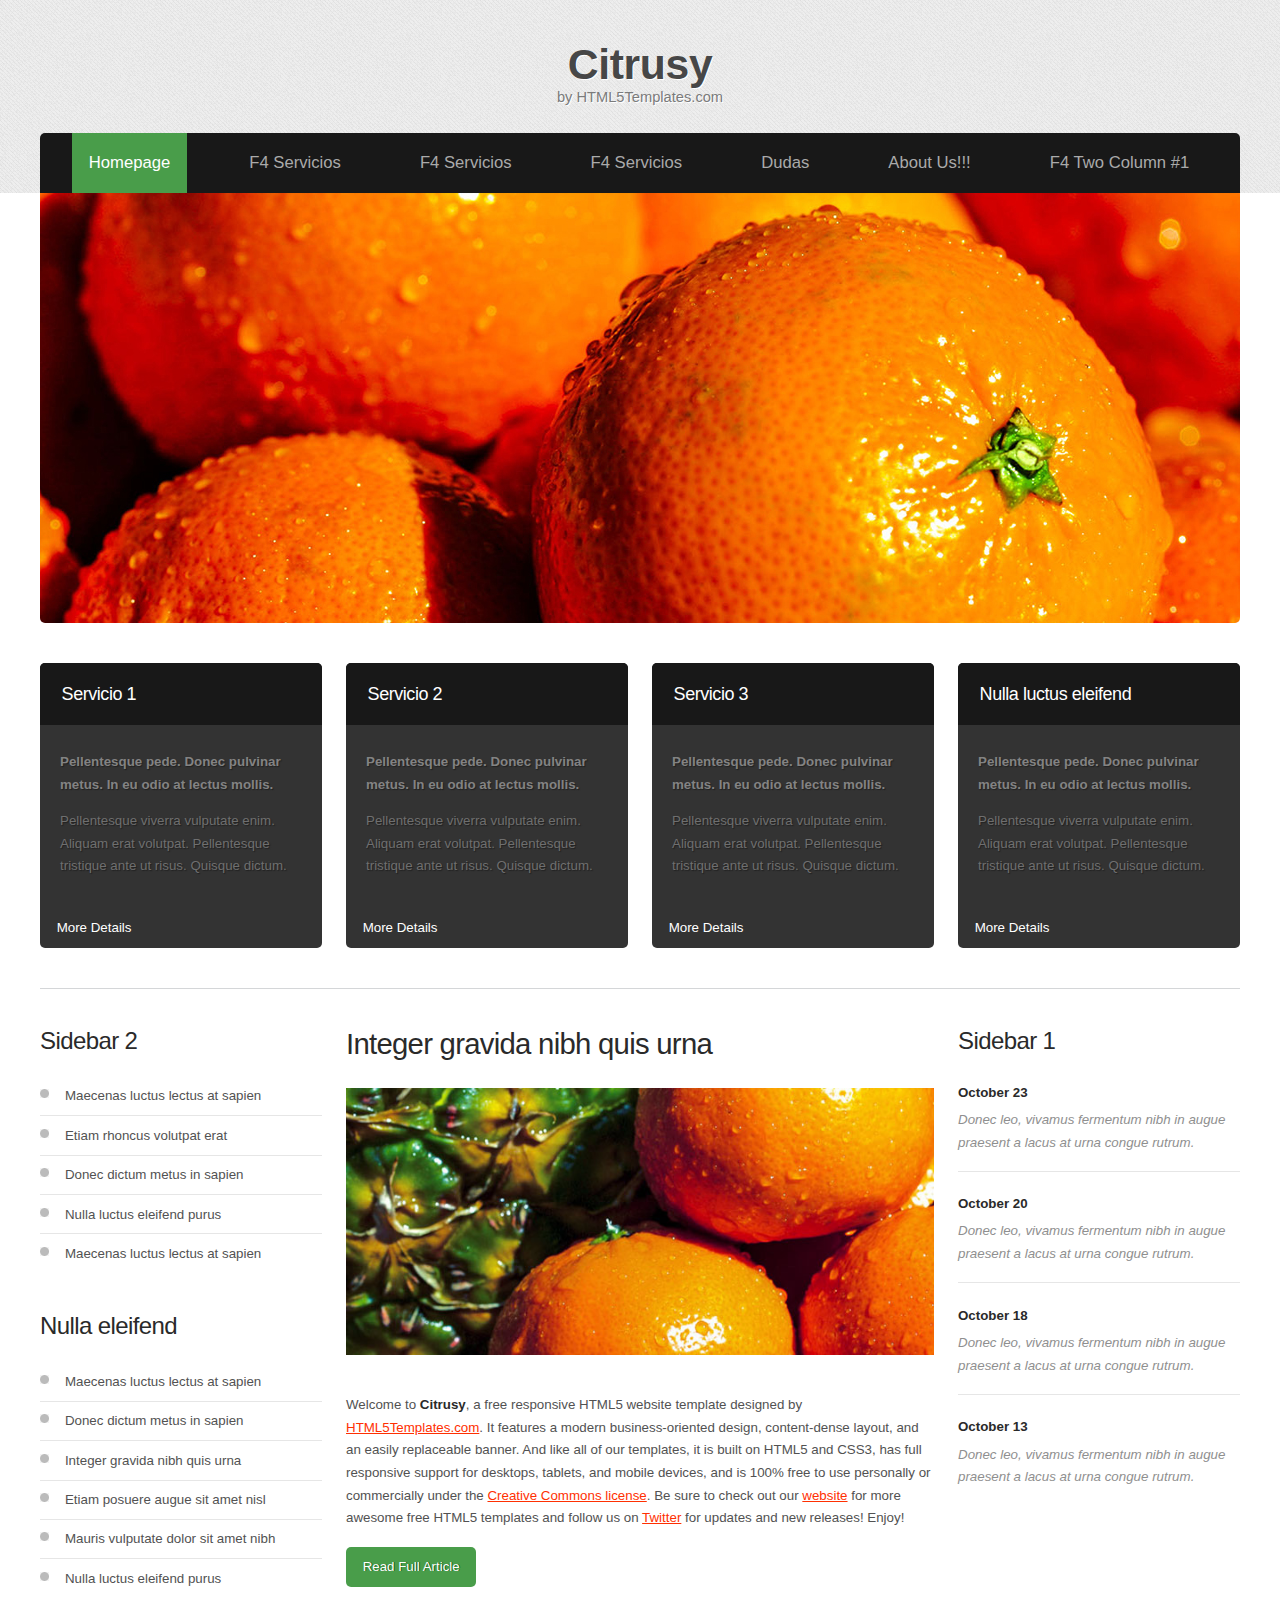
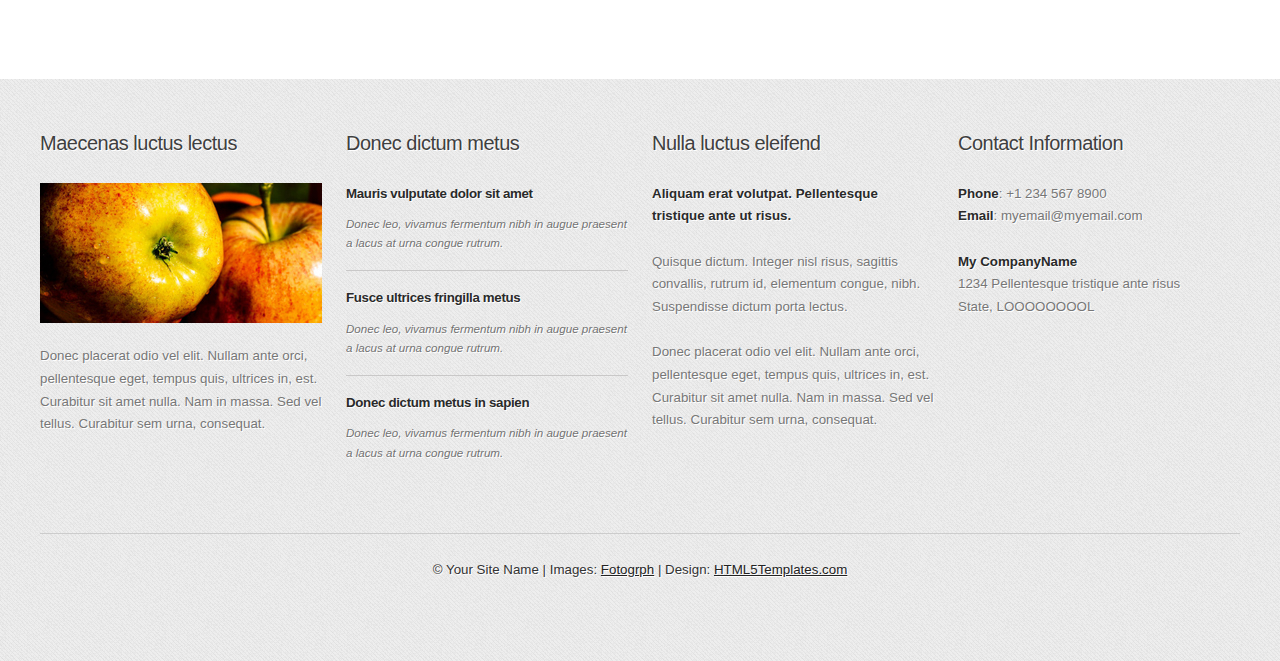
==== index.html @ 4614c0cf "isss" ====
<!DOCTYPE HTML>

<!--
	Citrusy: A responsive HTML5 website template by HTML5Templates.com
	Released for free under the Creative Commons Attribution 3.0 license (html5templates.com/license)
	Visit http://html5templates.com for more great templates or follow us on Twitter @HTML5T
-->

<html>
<head>
<title>Citrusy by HTML5Templates.com</title>
<meta http-equiv="content-type" content="text/html; charset=utf-8" />
<meta name="description" content="" />
<meta name="keywords" content="" />
<noscript>
<link rel="stylesheet" href="css/5grid/core.css" />
<link rel="stylesheet" href="css/5grid/core-desktop.css" />
<link rel="stylesheet" href="css/5grid/core-1200px.css" />
<link rel="stylesheet" href="css/5grid/core-noscript.css" />
<link rel="stylesheet" href="css/style.css" />
<link rel="stylesheet" href="css/style-desktop.css" />
</noscript>
<script src="css/5grid/jquery.js"></script>
<script src="css/5grid/init.js?use=mobile,desktop,1000px&amp;mobileUI=1&amp;mobileUI.theme=none"></script>
<!--[if IE 9]><link rel="stylesheet" href="css/style-ie9.css" /><![endif]-->
</head><body class="homepage">
<div id="header-wrapper">
	<header id="header">
		<div class="5grid-layout">
			<div class="row">
				<div class="12u" id="logo"> <!-- Logo -->
					<h1><a href="#" class="mobileUI-site-name">Citrusy</a></h1>
					<p>by  HTML5Templates.com</p>
				</div>
			</div>
		</div>
		<div class="5grid-layout">
			<div class="row">
				<div class="12u" id="menu">
					<nav class="mobileUI-site-nav">
						<ul>
							<li class="current_page_item"><a href="index.html">Homepage</a></li>
							<li><a href="servicios.html">F4 Servicios</a></li>
							<li><a href="quienessomos.html">F4 Servicios</a></li>
							<li><a href="qxxxxxxxxxxxxxxuienessomos.html">F4 Servicios</a></li>
							<li><a href="dudas.html">Dudas</a></li>
							<li><a href="aboutus.html">About Us!!!</a></li>
							<li><a href="twocolumn1.html">F4 Two Column #1</a></li>
							<li><a href="contacto.html">F4 Two Column #1</a></li>
							<li><a href="twocolumn2.html">F4 Two Column #2</a></li>
							<li><a href="onecolumn.html">F4 One Column</a></li>
						</ul>
					</nav>
				</div>
			</div>
		</div>
	</header>
</div>
<div id="wrapper">
	<div class="5grid-layout">
		<div class="row">
			<div id="banner" class="12u">
				<div class="container"><a href="#"><img src="images/pics01.jpg" alt=""></a></div>
			</div>
		</div>
	</div>
	<div id="marketing">
		<div class="5grid-layout">
			<div class="row divider">
				<div class="3u">
					<section>
						<div class="mbox-style">
							<h2 class="title">Servicio 1</h2>
							<div class="content">
								<p class="subtitle">Pellentesque pede. Donec pulvinar metus. In eu odio at lectus  mollis. </p>
								<p>Pellentesque viverra vulputate enim. Aliquam erat volutpat. Pellentesque tristique ante ut risus. Quisque dictum.</p>
							</div>
							<p class="button-style2"><a href="#">More Details</a></p>
						</div>
					</section>
				</div>
				<div class="3u">
					<section>
						<div class="mbox-style">
							<h2 class="title">Servicio 2</h2>
							<div class="content">
								<p class="subtitle">Pellentesque pede. Donec pulvinar metus. In eu odio at lectus  mollis. </p>
								<p>Pellentesque viverra vulputate enim. Aliquam erat volutpat. Pellentesque tristique ante ut risus. Quisque dictum.</p>
							</div>
							<p class="button-style2"><a href="#">More Details</a></p>
						</div>
					</section>
				</div>
				<div class="3u">
					<section>
						<div class="mbox-style">
							<h2 class="title">Servicio 3</h2>
							<div class="content">
								<p class="subtitle">Pellentesque pede. Donec pulvinar metus. In eu odio at lectus  mollis. </p>
								<p>Pellentesque viverra vulputate enim. Aliquam erat volutpat. Pellentesque tristique ante ut risus. Quisque dictum.</p>
							</div>
							<p class="button-style2"><a href="#">More Details</a></p>
						</div>
					</section>
				</div>
				<div class="3u">
					<section>
						<div class="mbox-style">
							<h2 class="title">Nulla luctus eleifend</h2>
							<div class="content">
								<p class="subtitle">Pellentesque pede. Donec pulvinar metus. In eu odio at lectus  mollis. </p>
								<p>Pellentesque viverra vulputate enim. Aliquam erat volutpat. Pellentesque tristique ante ut risus. Quisque dictum.</p>
							</div>
							<p class="button-style2"><a href="#">More Details</a></p>
						</div>
					</section>
				</div>
			</div>
		</div>
	</div>
	<div id="page">
		<div class="5grid-layout">
			<div class="row">
				<div class="3u">
					<div id="sidebar2">
						<section>
							<div class="sbox1">
								<h2>Sidebar 2</h2>
								<ul class="style1">
									<li class="first"><a href="#">Maecenas luctus lectus at sapien</a></li>
									<li><a href="#">Etiam rhoncus volutpat erat</a></li>
									<li><a href="#">Donec dictum metus in sapien</a></li>
									<li><a href="#">Nulla luctus eleifend purus</a></li>
									<li><a href="#">Maecenas luctus lectus at sapien</a></li>
								</ul>
							</div>
						</section>
						<section>
							<div class="sbox2">
								<h2>Nulla  eleifend</h2>
								<ul class="style1">
									<li class="first"><a href="#">Maecenas luctus lectus at sapien</a></li>
									<li><a href="#">Donec dictum metus in sapien</a></li>
									<li><a href="#">Integer gravida nibh quis urna</a></li>
									<li><a href="#">Etiam posuere augue sit amet nisl</a></li>
									<li><a href="#">Mauris vulputate dolor sit amet nibh</a></li>
									<li><a href="#">Nulla luctus eleifend purus</a></li>
								</ul>
							</div>
						</section>
					</div>
				</div>
				<div class="6u">
					<div class="mobileUI-main-content" id="content">
						<section>
							<div class="post">
								<h2>Integer gravida nibh quis urna</h2>
								<p><a href="#"><img src="images/pics03.jpg" alt=""></a><br>
									Welcome to <strong>Citrusy</strong>, a free responsive HTML5 website template designed by <a href="http://html5templates.com/">HTML5Templates.com</a>. It features a modern business-oriented design, content-dense layout, and an easily replaceable banner.  And like all of our templates, it is built on HTML5 and CSS3, has full responsive support for desktops, tablets, and mobile devices, and is 100% free to use personally or commercially under the <a href="http://html5templates.com/license/">Creative Commons license</a>. Be sure to check out our <a href="http://html5templates.com/">website</a> for more awesome free HTML5 templates and follow us on <a href="http://twitter.com/HTML5T">Twitter</a> for updates and new releases! Enjoy!</p>
								<p class="button-style3"><a href="#">Read Full Article</a></p>
							</div>
						</section>
					</div>
				</div>
				<div class="3u" id="sidebar1">
					<section>
						<h2>Sidebar 1</h2>
						<ul class="style2">
							<li class="first">
								<p class="date"><a href="#">October <b>23</b></a></p>
								<p><a href="#">Donec leo, vivamus fermentum nibh in augue praesent a lacus at urna congue rutrum. </a></p>
							</li>
							<li>
								<p class="date"><a href="#">October <b>20</b></a></p>
								<p><a href="#">Donec leo, vivamus fermentum nibh in augue praesent a lacus at urna congue rutrum.</a></p>
							</li>
							<li>
								<p class="date"><a href="#">October <b>18</b></a></p>
								<p><a href="#">Donec leo, vivamus fermentum nibh in augue praesent a lacus at urna congue rutrum.</a></p>
							</li>
							<li>
								<p class="date"><a href="#">October <b>13</b></a></p>
								<p><a href="#">Donec leo, vivamus fermentum nibh in augue praesent a lacus at urna congue rutrum.</a></p>
							</li>
						</ul>
					</section>
				</div>
			</div>
		</div>
	</div>
</div>
<div id="footer-wrapper">
	<div class="5grid-layout">
		<div class="row" id="footer-content">
			<div class="3u" id="box1">
				<section>
					<h2>Maecenas luctus lectus</h2>
					<p><a href="#"><img src="images/pics02.jpg" alt=""></a></p>
					<p>&nbsp;</p>
					<p>Donec placerat odio vel elit. Nullam ante orci, pellentesque eget, tempus quis, ultrices in, est. Curabitur sit amet nulla. Nam in massa. Sed vel tellus. Curabitur sem urna, consequat.</p>
				</section>
			</div>
			<div class="3u" id="box2">
				<section>
					<h2>Donec dictum metus</h2>
					<ul class="style6">
						<li class="first">
							<h3>Mauris vulputate dolor sit amet</h3>
							<p><a href="#">Donec leo, vivamus fermentum nibh in augue praesent a lacus at urna congue rutrum.</a></p>
						</li>
						<li>
							<h3>Fusce ultrices fringilla metus</h3>
							<p><a href="#">Donec leo, vivamus fermentum nibh in augue praesent a lacus at urna congue rutrum.</a></p>
						</li>
						<li>
							<h3>Donec dictum metus in sapien</h3>
							<p><a href="#">Donec leo, vivamus fermentum nibh in augue praesent a lacus at urna congue rutrum.</a></p>
						</li>
					</ul>
				</section>
			</div>
			<div class="3u" id="box4">
				<section>
					<h2>Nulla luctus eleifend</h2>
					<p><strong>Aliquam erat volutpat. Pellentesque tristique ante ut risus. </strong></p>
					<p>&nbsp;</p>
					<p>Quisque dictum. Integer nisl risus, sagittis convallis, rutrum id, elementum congue, nibh. Suspendisse dictum porta lectus. </p>
					<p>&nbsp;</p>
					<p>Donec placerat odio vel elit. Nullam ante orci, pellentesque eget, tempus quis, ultrices in, est. Curabitur sit amet nulla. Nam in massa. Sed vel tellus. Curabitur sem urna, consequat.</p>
				</section>
			</div>
			<div class="3u" id="box3">
				<section>
					<h2>Contact Information</h2>
					<p><strong>Phone</strong>: +1 234 567 8900</p>
					<p><strong>Email</strong>: myemail@myemail.com</p>
					<p>&nbsp;</p>
					<p><strong>My CompanyName</strong></p>
					<p>1234 Pellentesque tristique ante risus </p>
					<p>State, LOOOOOOOOL</p>
				</section>
			</div>
		</div>
	</div>
</div>
<div>
	<div class="5grid-layout" id="copyright">
		<div class="row">
			<div class="12u">
				<p>&copy; Your Site Name | Images: <a href="http://fotogrph.com/">Fotogrph</a> | Design: <a href="http://html5templates.com/">HTML5Templates.com</a></p>
			</div>
		</div>
	</div>
</div>
</body>
</html>
---- css/5grid/core.css ----
/*****************************************************************/
/* 5grid 0.3.2 by n33.co | MIT+GPLv2 license licensed            */
/* core.css: Core stylesheet                                     */
/*****************************************************************/

/**************************************************/
/* Resets (by meyerweb.com/eric/tools/css/reset/) */
/**************************************************/

	html, body, div, span, applet, object, iframe, h1, h2, h3, h4, h5, h6, p, blockquote, pre, a, abbr, acronym, address, big, cite, code, del, dfn, em, img, ins, kbd, q, s, samp, small, strike, strong, sub, sup, tt, var, b, u, i, center, dl, dt, dd, ol, ul, li, fieldset, form, label, legend, table, caption, tbody, tfoot, thead, tr, th, td, article, aside, canvas, details, embed, figure, figcaption, footer, header, hgroup, menu, nav, output, ruby, section, summary, time, mark, audio, video {
		margin: 0;
		padding: 0;
		border: 0;
		font-size: 100%;
		font: inherit;
		vertical-align: baseline;
	}

	article, aside, details, figcaption, figure, footer, header, hgroup, menu, nav, section {
		display: block;
	}

	body {
		line-height: 1;
	}

	ol, ul {
		list-style: none;
	}

	blockquote, q {
		quotes: none;
	}

	blockquote:before, blockquote:after, q:before, q:after {
		content: '';
		content: none;
	}

	table {
		border-collapse: collapse;
		border-spacing: 0;
	}

/*********************/
/* Grid              */
/*********************/

	.\35 grid .\31 2u { width: 100%; } .\35 grid .\31 1u { width: 91.5%; } .\35 grid .\31 0u { width: 83%; } .\35 grid .\39 u { width: 74.5%; } .\35 grid .\38 u { width: 66%; } .\35 grid .\37 u { width: 57.5%; } .\35 grid .\36 u { width: 49%; } .\35 grid .\35 u { width: 40.5%; } .\35 grid .\34 u { width: 32%; } .\35 grid .\33 u { width: 23.5%; } .\35 grid .\32 u { width: 15%; } .\35 grid .\31 u { width: 6.5%; }
	
	.\35 grid .\31 u, .\35 grid .\32 u, .\35 grid .\33 u, .\35 grid .\34 u, .\35 grid .\35 u, .\35 grid .\36 u, .\35 grid .\37 u, .\35 grid .\38 u, .\35 grid .\39 u, .\35 grid .\31 0u, .\35 grid .\31 1u, .\35 grid .\31 2u {
		margin: 1% 0 1% 2%;
		float: left;
	}

	.\35 grid:after {
		content: '';
		display: block;
		clear: both;
		height: 0;
	}

	.\35 grid-flush .\31 2u { width: 100% !important; } .\35 grid-flush .\31 1u { width: 91.6666666667% !important; } .\35 grid-flush .\31 0u { width: 83.3333333333% !important; } .\35 grid-flush .\39 u { width: 75% !important; } .\35 grid-flush .\38 u { width: 66.6666666667% !important; } .\35 grid-flush .\37 u { width: 58.3333333333% !important; } .\35 grid-flush .\36 u { width: 50% !important; } .\35 grid-flush .\35 u { width: 41.6666666667% !important; } .\35 grid-flush .\34 u { width: 33.3333333333% !important; } .\35 grid-flush .\33 u { width: 25% !important; } .\35 grid-flush .\32 u { width: 16.6666666667% !important; } .\35 grid-flush .\31 u { width: 8.3333333333% !important; }

	.\35 grid-flush .\31 u, .\35 grid-flush .\32 u, .\35 grid-flush .\33 u, .\35 grid-flush .\34 u, .\35 grid-flush .\35 u, .\35 grid-flush .\36 u, .\35 grid-flush .\37 u, .\35 grid-flush .\38 u, .\35 grid-flush .\39 u, .\35 grid-flush .\31 0u, .\35 grid-flush .\31 1u, .\35 grid-flush .\31 2u {
		margin: 0 !important;
	}

	.do-5grid .do-12u { width: 100%; } .do-5grid .do-11u { width: 91.5%; } .do-5grid .do-10u { width: 83%; } .do-5grid .do-9u { width: 74.5%; } .do-5grid .do-8u { width: 66%; } .do-5grid .do-7u { width: 57.5%; } .do-5grid .do-6u { width: 49%; } .do-5grid .do-5u { width: 40.5%; } .do-5grid .do-4u { width: 32%; } .do-5grid .do-3u { width: 23.5%; } .do-5grid .do-2u { width: 15%; } .do-5grid .do-1u { width: 6.5%; }
	
	.do-5grid .do-1u, .do-5grid .do-2u, .do-5grid .do-3u, .do-5grid .do-4u, .do-5grid .do-5u, .do-5grid .do-6u, .do-5grid .do-7u, .do-5grid .do-8u, .do-5grid .do-9u, .do-5grid .do-10u, .do-5grid .do-11u, .do-5grid .do-12u {
		margin: 1% 0 1% 2%;
		float: left;
	}

	.do-5grid:after {
		content: '';
		display: block;
		clear: both;
		height: 0;
	}

	.do-5grid-flush .do-12u { width: 100%; } .do-5grid-flush .do-11u { width: 91.6666666667%; } .do-5grid-flush .do-10u { width: 83.3333333333%; } .do-5grid-flush .do-9u { width: 75%; } .do-5grid-flush .do-8u { width: 66.6666666667%; } .do-5grid-flush .do-7u { width: 58.3333333333%; } .do-5grid-flush .do-6u { width: 50%; } .do-5grid-flush .do-5u { width: 41.6666666667%; } .do-5grid-flush .do-4u { width: 33.3333333333%; } .do-5grid-flush .do-3u { width: 25%; } .do-5grid-flush .do-2u { width: 16.6666666667%; } .do-5grid-flush .do-1u { width: 8.3333333333%; }

	.do-5grid-flush .do-1u, .do-5grid-flush .do-2u, .do-5grid-flush .do-3u, .do-5grid-flush .do-4u, .do-5grid-flush .do-5u, .do-5grid-flush .do-6u, .do-5grid-flush .do-7u, .do-5grid-flush .do-8u, .do-5grid-flush .do-9u, .do-5grid-flush .do-10u, .do-5grid-flush .do-11u, .do-5grid-flush .do-12u {
		margin: 0 !important;
	}

/*********************/
/* Mobile            */
/*********************/

	#mobileUI-site-titlebar {
		text-align: center;
	}
	
	#mobileUI-site-nav-opener {
		top: 0;
		left: 0;
	}
	
	#mobileUI-site-nav {
	}

		#mobileUI-site-nav nav {
		}
	
		#mobileUI-site-nav a {
			display: block;
		}
	
		#mobileUI-site-nav a .indent-1 { display: inline-block; width: 1em; }
		#mobileUI-site-nav a .indent-2 { display: inline-block; width: 2em; }
		#mobileUI-site-nav a .indent-3 { display: inline-block; width: 3em; }
		#mobileUI-site-nav a .indent-4 { display: inline-block; width: 4em; }
		#mobileUI-site-nav a .indent-5 { display: inline-block; width: 5em; }
		#mobileUI-site-nav a .indent-6 { display: inline-block; width: 6em; }
		#mobileUI-site-nav a .indent-7 { display: inline-block; width: 7em; }
		#mobileUI-site-nav a .indent-8 { display: inline-block; width: 8em; }
		#mobileUI-site-nav a .indent-9 { display: inline-block; width: 9em; }
		#mobileUI-site-nav a .indent-10 { display: inline-block; width: 10em; }
---- css/5grid/core-desktop.css ----
/*****************************************************************/
/* 5grid 0.3.2 by n33.co | MIT+GPLv2 license licensed            */
/* core-desktop.css: Core (desktop) stylesheet                   */
/*****************************************************************/

.\35 grid .row:after { content: ''; display: block; clear: both; height: 0; } 
.\35 grid .row > :first-child { margin-left: 0; } 
.\35 grid .row:first-child > * { margin-top: 0; } 
.\35 grid .row:last-child > * { margin-bottom: 0; }
.\35 grid .offset-1u:first-child { margin-left: 8.5% !important; } 
.\35 grid .offset-2u:first-child { margin-left: 17% !important; } 
.\35 grid .offset-3u:first-child { margin-left: 25.5% !important; } 
.\35 grid .offset-4u:first-child { margin-left: 34% !important; } 
.\35 grid .offset-5u:first-child { margin-left: 42.5% !important; } 
.\35 grid .offset-6u:first-child { margin-left: 51% !important; } 
.\35 grid .offset-7u:first-child { margin-left: 59.5% !important; } 
.\35 grid .offset-8u:first-child { margin-left: 68% !important; } 
.\35 grid .offset-9u:first-child { margin-left: 76.5% !important; } 
.\35 grid .offset-10u:first-child { margin-left: 85% !important; } 
.\35 grid .offset-11u:first-child { margin-left: 93.5% !important; } 
.\35 grid .offset-1u { margin-left: 10.5% !important; } 
.\35 grid .offset-2u { margin-left: 19% !important; } 
.\35 grid .offset-3u { margin-left: 27.5% !important; } 
.\35 grid .offset-4u { margin-left: 36% !important; } 
.\35 grid .offset-5u { margin-left: 44.5% !important; } 
.\35 grid .offset-6u { margin-left: 53% !important; } 
.\35 grid .offset-7u { margin-left: 61.5% !important; } 
.\35 grid .offset-8u { margin-left: 70% !important; } 
.\35 grid .offset-9u { margin-left: 78.5% !important; } 
.\35 grid .offset-10u { margin-left: 87% !important; } 
.\35 grid .offset-11u { margin-left: 95.5% !important; }
---- css/5grid/core-1200px.css ----
/*****************************************************************/
/* 5grid 0.3.2 by n33.co | MIT+GPLv2 license licensed            */
/* core-1200px.css: 1200px                                       */
/*****************************************************************/

/*********************/
/* 1200px            */
/*********************/

	.\35 grid-layout {
		width: 1200px;
		margin: 0 auto;
	}
---- css/5grid/core-noscript.css ----
/*****************************************************************/
/* 5grid 0.3.2 by n33.co | MIT+GPLv2 license licensed            */
/* noscript-1000px.css: Kludgey noscript stylesheet              */
/*****************************************************************/

/*********************/
/* Base Grid         */
/*********************/

	.\35 grid-layout .\31 2u { width: 100%; } 
	.\35 grid-layout .\31 1u { width: 91.5%; } 
	.\35 grid-layout .\31 0u { width: 83%; } 
	.\35 grid-layout .\39 u { width: 74.5%; } 
	.\35 grid-layout .\38 u { width: 66%; }
	.\35 grid-layout .\37 u { width: 57.5%; } 
	.\35 grid-layout .\36 u { width: 49%; } 
	.\35 grid-layout .\35 u { width: 40.5%; } 
	.\35 grid-layout .\34 u { width: 32%; } 
	.\35 grid-layout .\33 u { width: 23.5%; } 
	.\35 grid-layout .\32 u { width: 15%; } 
	.\35 grid-layout .\31 u { width: 6.5%; }

	.\35 grid-layout .\31 u, .\35 grid-layout .\32 u, .\35 grid-layout .\33 u, .\35 grid-layout .\34 u, .\35 grid-layout .\35 u, .\35 grid-layout .\36 u, .\35 grid-layout .\37 u, .\35 grid-layout .\38 u, .\35 grid-layout .\39 u, .\35 grid-layout .\31 0u, .\35 grid-layout .\31 1u, .\35 grid-layout .\31 2u {
		margin: 1% 0 1% 2%;
		float: left;
	}

	.\35 grid-layout:after {
		content: '';
		display: block;
		clear: both;
		height: 0;
	}

/*********************/
/* Desktop           */
/*********************/

	.\35 grid-layout .row:after { content: ''; display: block; clear: both; height: 0; } 
	.\35 grid-layout .row > :first-child { margin-left: 0; } 
	.\35 grid-layout .row:first-child > * { margin-top: 0; } 
	.\35 grid-layout .row:last-child > * { margin-bottom: 0; }
	.\35 grid-layout .offset-1u:first-child { margin-left: 8.5% !important; } 
	.\35 grid-layout .offset-2u:first-child { margin-left: 17% !important; } 
	.\35 grid-layout .offset-3u:first-child { margin-left: 25.5% !important; } 
	.\35 grid-layout .offset-4u:first-child { margin-left: 34% !important; } 
	.\35 grid-layout .offset-5u:first-child { margin-left: 42.5% !important; } 
	.\35 grid-layout .offset-6u:first-child { margin-left: 51% !important; } 
	.\35 grid-layout .offset-7u:first-child { margin-left: 59.5% !important; } 
	.\35 grid-layout .offset-8u:first-child { margin-left: 68% !important; } 
	.\35 grid-layout .offset-9u:first-child { margin-left: 76.5% !important; } 
	.\35 grid-layout .offset-10u:first-child { margin-left: 85% !important; } 
	.\35 grid-layout .offset-11u:first-child { margin-left: 93.5% !important; } 
	.\35 grid-layout .offset-1u { margin-left: 10.5% !important; } 
	.\35 grid-layout .offset-2u { margin-left: 19% !important; } 
	.\35 grid-layout .offset-3u { margin-left: 27.5% !important; } 
	.\35 grid-layout .offset-4u { margin-left: 36% !important; } 
	.\35 grid-layout .offset-5u { margin-left: 44.5% !important; } 
	.\35 grid-layout .offset-6u { margin-left: 53% !important; } 
	.\35 grid-layout .offset-7u { margin-left: 61.5% !important; } 
	.\35 grid-layout .offset-8u { margin-left: 70% !important; } 
	.\35 grid-layout .offset-9u { margin-left: 78.5% !important; } 
	.\35 grid-layout .offset-10u { margin-left: 87% !important; } 
	.\35 grid-layout .offset-11u { margin-left: 95.5% !important; }
---- css/style.css ----
@import url(http://fonts.googleapis.com/css?family=Abel|Satisfy);
@import url(http://fonts.googleapis.com/css?family=Oswald:400,300);




/*********************************************************************************/
/* Global                                                                        */
/*********************************************************************************/

html, body {
	height: 100%;
}


body {
	margin: 0em;
	padding: 0em;
	background: #E0E0E0 url(images/img01.png) repeat;
	font-family: Arial, Helvetica, sans-serif;
	font-size: 10pt;
	color: #525252;
}

h1, h2, h3 {
	margin: 0em;
	padding: 0em;
	font-family: Arial, Helvetica, sans-serif;
	letter-spacing: -0.025em;
}

p {
	line-height: 170%;
}

a {
	color: #FF3002;
}

strong {
	font-weight: 700;
	color: #2A2A2A;
}

/* Wrapper */

#wrapper {
	overflow: hidden;
	padding-bottom: 3em;
	background: #FFFFFF;
}

/* Copyright */

#copyright {
	overflow: hidden;
	padding: 1.875em 0em 6em 0;
	border-top: 1px solid #CCCCCC;
	text-shadow: 1px 1px 0px #FFFFFF;
	text-align: center;
}

#copyright p {
	font-size: 1em;
	color: #333333;
}

#copyright a {
	color: #232323;
}

#copyright a:hover {
	text-decoration: none;
}


/* Button Style */

.button-style a {
	display: block;
	width: 11.250em;
	height: 3.125em;
	margin-top: 1.875em;
	background: url(images/img01.png) repeat;
	line-height: 3.125em;
	text-align: center;
	text-decoration: none;
	text-transform: none;
	font-size: 1.125em;
	font-weight: 200;
	color: #FFFFFF;
}

/* Button Style 2 */

.button-style2 a {
	display: inline-block;
	height: 3em;
	margin-top: 1.25em;
	padding: 0em 1.25em;
	border-radius: 0px 5px 0px 5px;
	line-height: 3em;
	text-decoration: none;
	font-size: 1em;
	color: #FFFFFF;
}

/* Button Style 3 */

.button-style3 a {
	display: inline-block;
	height: 3em;
	margin-top: 1.25em;
	padding: 0em 1.25em;
	background: #499D4A;
	border-radius: 5px;
	line-height: 3em;
	text-shadow: 1px 0px 0px #185E18;
	text-decoration: none;
	font-size: 1em;
	color: #FFFFFF;
}


/** LIST STYLE 1 */

ul.style1 {
	margin: 0em;
	list-style: none;
}

ul.style1 li {
	padding: 0.94em 0em;
	border-top: 1px solid #E6E6E6;
}

ul.style1 a {
	display: block;
	padding: 0em 0em 0em 1.87em;
	background: url(images/img10.png) no-repeat left top;
	text-decoration: none;
	color: #525252;
}

ul.style1 a:hover {
	text-decoration: underline;
}

ul.style1 .first {
	border-top: 0;
}

/** LIST STYLE 2 */

ul.style2 {
	margin: 0em;
	padding: 0em;
	list-style: none;
	font-style: italic;
}

ul.style2 li {
	padding: 1.25em 0em 1.25em 0em;
	border-top: 1px solid #E6E6E6;
}

ul.style2 a {
	text-decoration: none;
	color: #8F8F8F;
}

ul.style2 a:hover {
	text-decoration: underline;
}

ul.style2 .date {
	display: inline-block;
	margin: 0em 0em 0em 0em;
	padding: 0.35em 0em;
	border-radius: 5px;
	line-height: none;
	font-weight: bold;
	font-style: normal;
	color: #2A2A2A;
}

ul.style2 .date a {
	color: #2A2A2A;
}

ul.style2 .first {
	padding-top: 0;
	border-top: 0;
}

/** LIST STYLE 3 */

ul.style3 {
	margin: 0em;
	padding: 0em;
	list-style: none;
}

ul.style3 li {
	padding: 1.25em 0em 1.56em 0em;
}

ul.style3 a {
	display: block;
	text-decoration: none;
	color: #C18062;
}

ul.style3 a:hover {
	text-decoration: underline;
}

ul.style3 .date {
}

ul.style3 .date b {
}

ul.style3 .date a {
	color: #FFFFFF;
}

ul.style3 .date a:hover {
	text-decoration: none;
}

ul.style3 .first {
	padding-top: 0em;
	background: none;
}

/** LIST STYLE 4 */

ul.style4 {
	margin: 0em;
	padding: 0em;
	list-style: none;
}

ul.style4 li {
	padding: 0.94em 0em 0.94em 0em;
	border-top: 1px solid #742F0E;
}

ul.style4 a {
	display: block;
	padding: 0em 0em 0em 1.87em;
	background: url(images/img10.png) no-repeat left top;
	text-decoration: none;
	color: #C18062;
}

ul.style4 a:hover {
	text-decoration: underline;
}

ul.style4 li {
	border-top: 0;
}

/** LIST STYLE 5 */

ul.style5 {
	overflow: hidden;
	margin: 0em 0em 1em 0em;
	padding: 0em;
	list-style: none;
}

ul.style5 li {
	float: left;
	padding: 0.25em 0.25em;
	line-height: 0;
}

ul.style5 a {
}



/** LIST STYLE 6 */

ul.style6 {
	margin: 0em;
	padding: 0em;
	list-style: none;
}


ul.style6 h3 {
	margin: 0em;
	padding: 0em 0em 0.63em 0em;
	font-weight: bold;
	font-size: 1em;
	color: #2A2A2A;
}

ul.style6 p {
	font-style: italic;
	font-size: 0.87em;
}

ul.style6 li {
	padding: 1.25em 0em 1.25em 0em;
	border-top: 1px solid #C9C8C8;
	line-height: 170%;
}

ul.style6 a {
	display: block;
	padding: 0em;
	text-decoration: none;
	color: #737373;
}

ul.style6 a:hover {
	text-decoration: underline;
}

ul.style6 .first {
	padding-top: 0em;
	border-top: 0;
}


/**
 * Estilos para quienes somos
 **/
---- css/style-desktop.css ----
/*
	Untitled: A responsive HTML5 website template by HTML5Templates.com
	Released for free under the Creative Commons Attribution 3.0 license (html5templates.com/license)
	Visit http://html5templates.com for more great templates or follow us on Twitter @HTML5T
*/

/*********************************************************************************/
/* Desktop (>= 480px)                                                            */
/*********************************************************************************/

/* Header */

#header-wrapper {
	min-height: 14.5em;
	background: url(images/img01.png) repeat;
}

.homepage #header-wrapper {
}

#header {
	overflow: hidden;
}

/* Logo */

#logo {
	overflow: hidden;
	height: 10em;
	text-shadow: 1px 1px 0px #FFFFFF;
	text-align: center;
}

#logo h1 a {
	display: block;
	padding: 1em 0em 0em 0em;
	text-decoration: none;
	text-transform: none;
	font-size: 3.2em;
	font-weight: bold;
	color: #474747;
	outline: 0;
}

#logo p {
	padding: 0em 0em 0em 0em;
	text-transform: none;
	font-size: 1.1em;
	color: #7B7B7B;
}

/* Menu */

#menu {
	overflow: hidden;
	height: 4.5em;
	background: #181818;
	border-radius: 5px 5px 0px 0px;
}

#menu ul {
	text-align: center;
}

#menu li {
	display: inline-block;
	padding: 0em 1.5em;
	line-height: 4.5em;
}

#menu a {
	display: block;
	float: left;
	margin-right: 0.12em;
	padding: 0em 1em; 
	text-decoration: none;
	text-transform: none;
	font-size: 1.25em;
	color: #AAAAAA;
	outline: 0;
}

#menu .current_page_item {
	color: #FFFFFF;
}

#menu .current_page_item a {
	background: #499D4A;
	color: #FFFFFF;
}

#menu a:hover {
}

/* Page Wrapper */

#page-wrapper {
	overflow: hidden;
}

#page {
	padding: 6em 0em 0em 0em;
}

.homepage #page {
	padding: 0em 0em 0em 0em;
}

/* Banner */

#banner {
	overflow: hidden;
	margin-bottom: 3em;
}

#banner .container {
}

#banner img {
	border-radius: 0px 0px 5px 5px;
}

#banner a img {
	display: block;
	width: 100%;
}

/* Content */

#content {
}

.twocolumn2 #content {
}

.onecolumn #content {
}

#content h2 {
	margin-bottom: 1em;
	text-transform: none;
	font-size: 2.2em;
	color: #2A2A2A;
}

#content .subtitle {
	padding: 0em 0em 1.25em 0em;
	text-transform: none;
	font-size: 1.31em;
	font-weight: 300;
	color: #FF3002;
}

#content img {
	padding: 0em 0em 1.25em 0em;
}

#content a img {
	display: block;
	width: 100%;
}

#content .post {
	padding: 0em 0em 2.5em 0em;
}

/* Sidebar1 */

#sidebar1 {
}

#sidebar1 h2 {
	padding: 0em 0em 1em 0em;
	text-transform: none;
	font-size: 1.8em;
	color: #2A2A2A;
}

/* Sidebar2 */

#sidebar2 {
}

.twocolumn2 #sidebar2 {
}

#sidebar2 h2 {
	padding: 0em 0em 1em 0em;
	text-transform: none;
	font-size: 1.8em;
	color: #2A2A2A;
}

#sidebar2 .sbox1 {
	margin-bottom: 3.12em;
}

#sidebar2 .sbox2 {
	margin-bottom: 3.12em;
}

#sidebar2 .sbox3 {
}

/** Footer Column Content */

#footer-wrapper {
}

#footer-content {
	overflow: hidden;
	padding: 4em 0em 4em 0em;
	text-shadow: 1px 1px 0px #FFFFFF;
	color: #777777;
}

#footer-content h2 {
	padding: 0em 0em 1.5em 0em;
	text-shadow: 1px 1px 0px #FFFFFF;
	text-transform: none;
	font-size: 1.5em;
	color: #3F3F3F;
}

#footer-content #box1 {
}

#footer-content #box2 {
	overflow: hidden;
}

#footer-content #box3 {
}

#footer-content a img {
	display: block;
	width: 100%;
}

/* Marketing */

#marketing {
	overflow: hidden;
	color: #6F6F6F;
}

#marketing .divider {
	margin-bottom: 3em;
	padding-bottom: 3em;
	border-bottom: 0.063em solid #D4D6D8;
}

#marketing .title {
	padding: 1.2em;
	background: #181818;
	border-radius: 5px 5px 0px 0px;
	text-transform: none;
	font-size: 1.35em;
	color: #FFFFFF;
}

#marketing .subtitle {
	padding-bottom: 1em;
	font-weight: bold;
	color: #838383;
}

#marketing .mbox-style {
	background: #333333;
	border-radius: 5px;
}

#marketing .mbox-style .content {
	padding: 2em 1.5em 1em 1.5em;
	text-shadow: 1px 1px 1px #212121;
}

/* Featured */
#featured-area {
	overflow: hidden;
	padding-bottom: 3em;
}

#featured-area .divider {
	margin-bottom: 3em;
	padding-bottom: 3em;
	border-bottom: 0.063em solid #D4D6D8;
}

#featured-area .box-style {
	overflow: hidden;
	padding: 2em;
}

#featured-area .box-style h3 {
	padding-bottom: 1em;
	font-size: 1.2em;
	color: #171717;
}

#featured-area .box-style img {
	float: left;
	margin-right: 1.56em;
}

#featured-area .box-style a img {
	display: block;
	width: 40%;
}
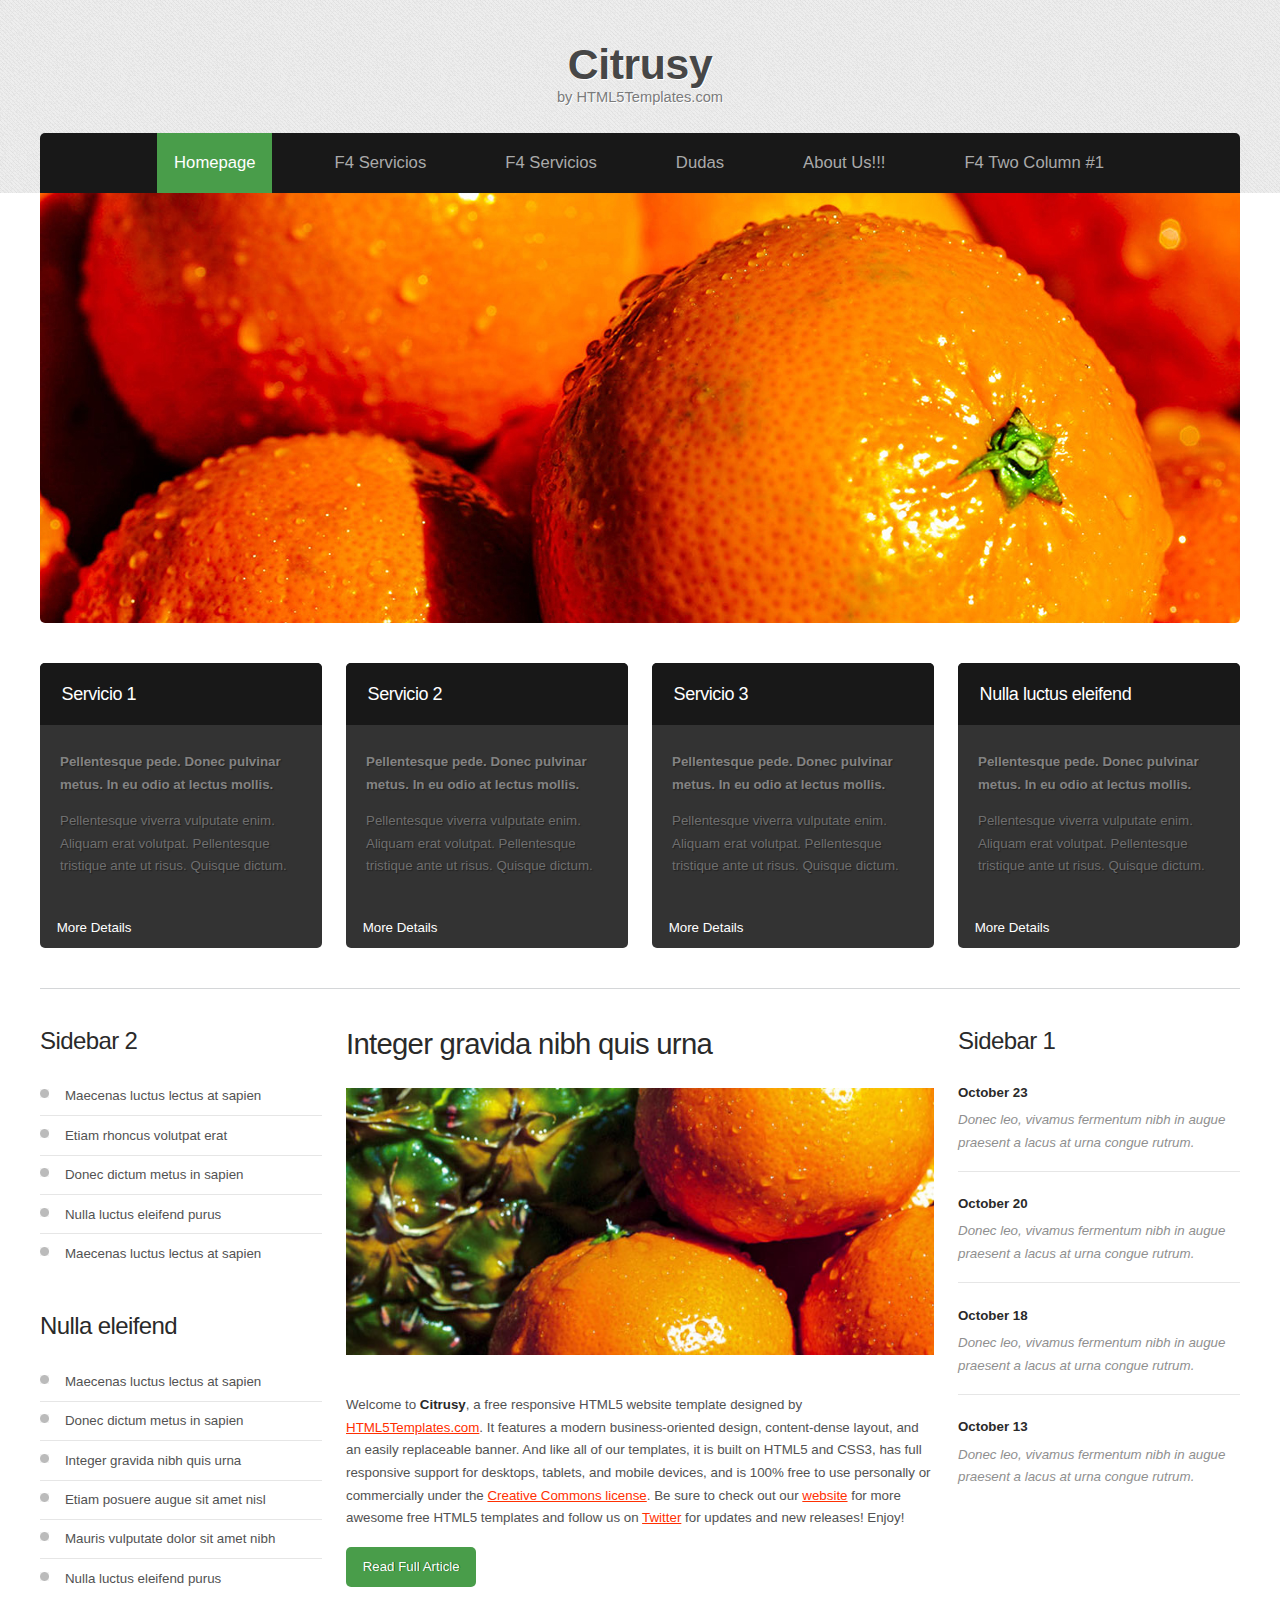
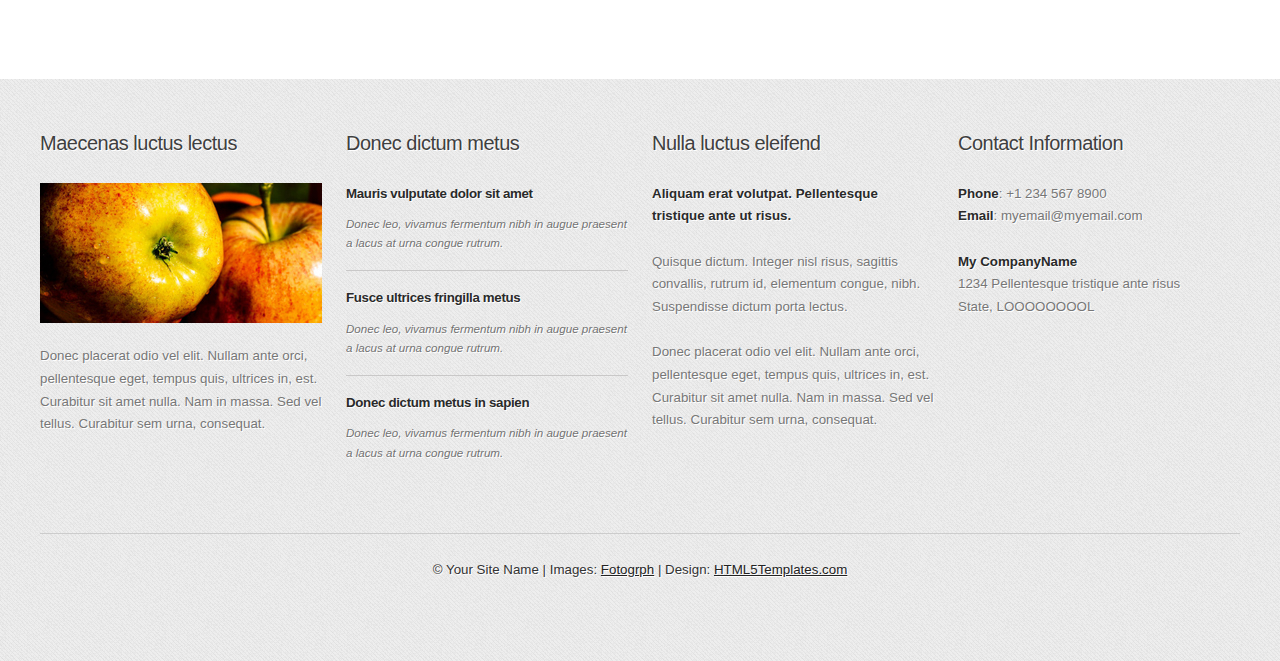
==== commit fcf12fd6: "Actualizando About Us" ====
--- a/index.html
+++ b/index.html
@@ -39,16 +39,15 @@
 				<div class="12u" id="menu">
 					<nav class="mobileUI-site-nav">
 						<ul>
-							<li class="current_page_item"><a href="index.html">Homepage</a></li>
-							<li><a href="servicios.html">F4 Servicios</a></li>
-							<li><a href="quienessomos.html">F4 Servicios</a></li>
-							<li><a href="qxxxxxxxxxxxxxxuienessomos.html">F4 Servicios</a></li>
-							<li><a href="dudas.html">Dudas</a></li>
-							<li><a href="aboutus.html">About Us!!!</a></li>
-							<li><a href="twocolumn1.html">F4 Two Column #1</a></li>
-							<li><a href="contacto.html">F4 Two Column #1</a></li>
-							<li><a href="twocolumn2.html">F4 Two Column #2</a></li>
-							<li><a href="onecolumn.html">F4 One Column</a></li>
+						<li class="current_page_item"><a href="index.html">Homepage</a></li>
+						<li><a href="servicios.html">F4 Servicios</a></li>
+						<li><a href="quienessomos.html">F4 Servicios</a></li>
+						<li><a href="dudas.html">Dudas</a></li>
+						<li><a href="aboutus.html">About Us!!!</a></li>
+						<li><a href="twocolumn1.html">F4 Two Column #1</a></li>
+						<li><a href="contacto.html">F4 Two Column #1</a></li>
+						<li><a href="twocolumn2.html">F4 Two Column #2</a></li>
+						<li><a href="onecolumn.html">F4 One Column</a></li>
 						</ul>
 					</nav>
 				</div>
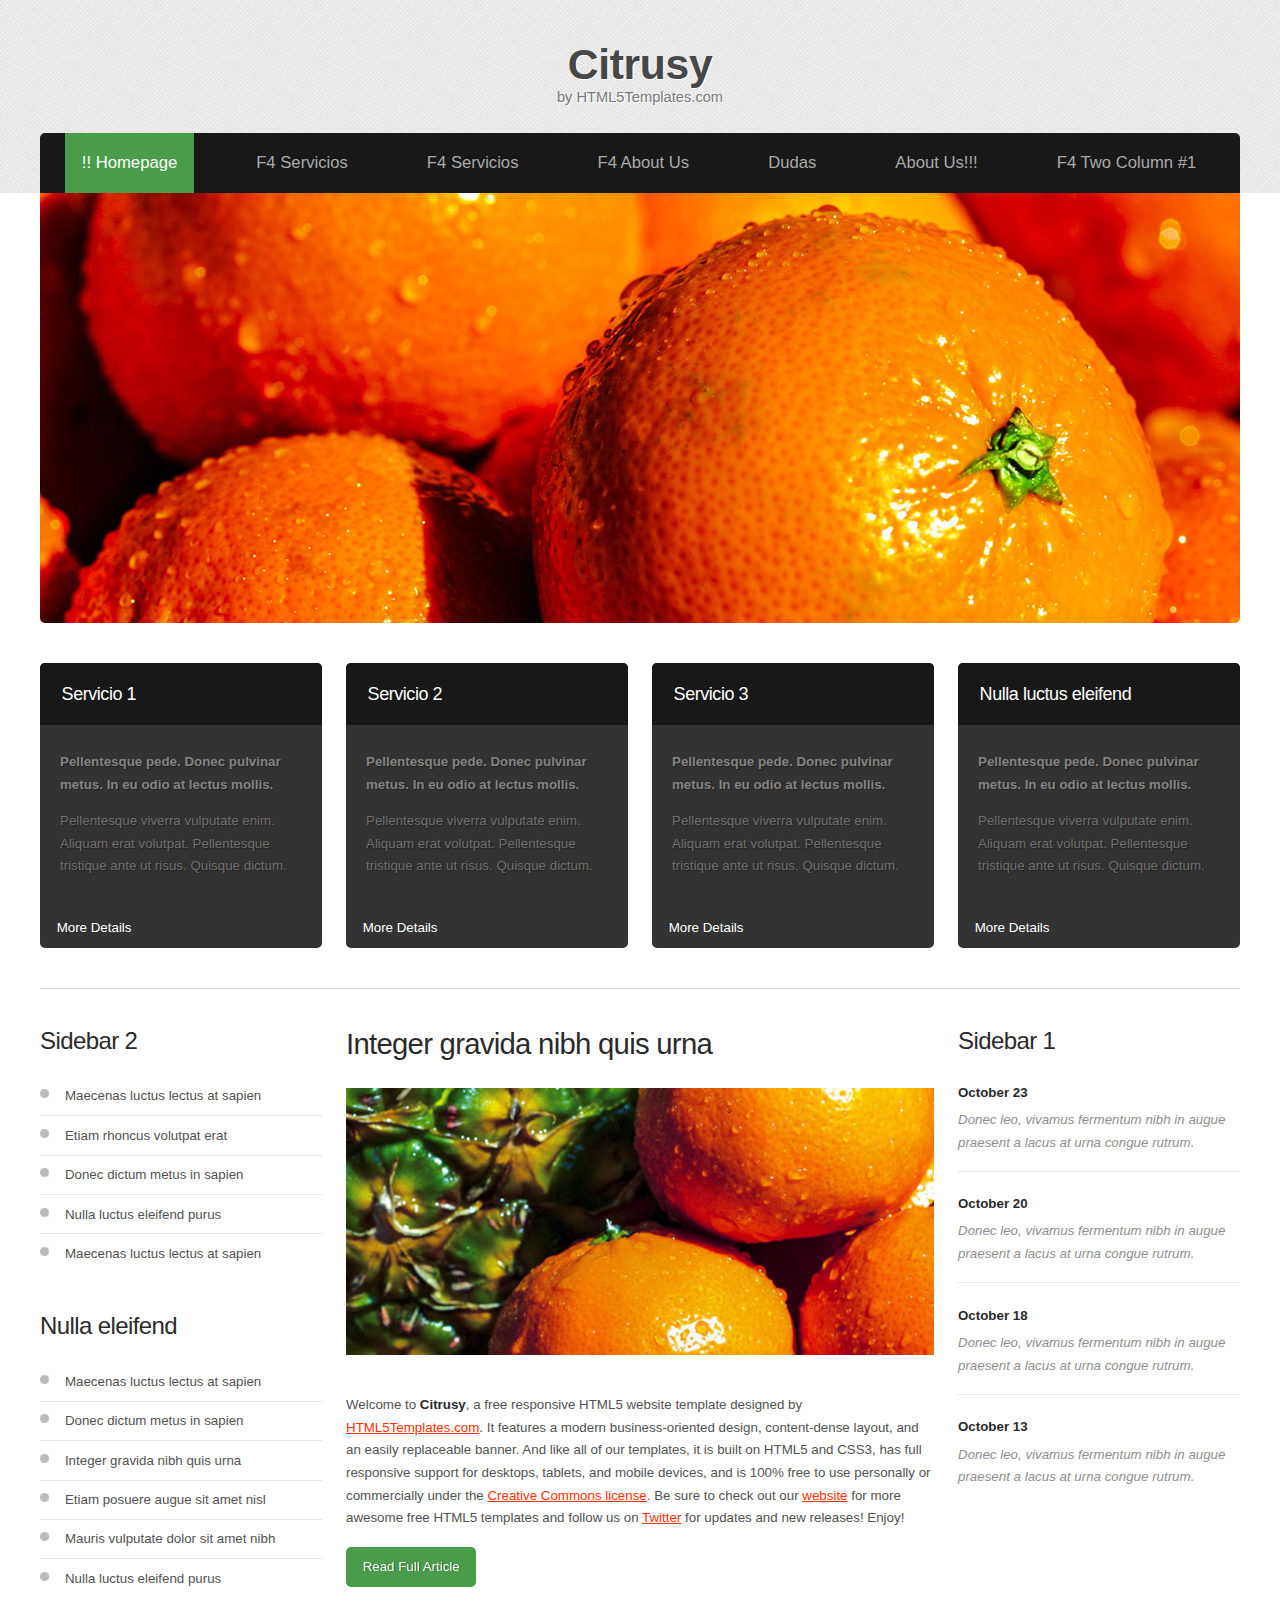
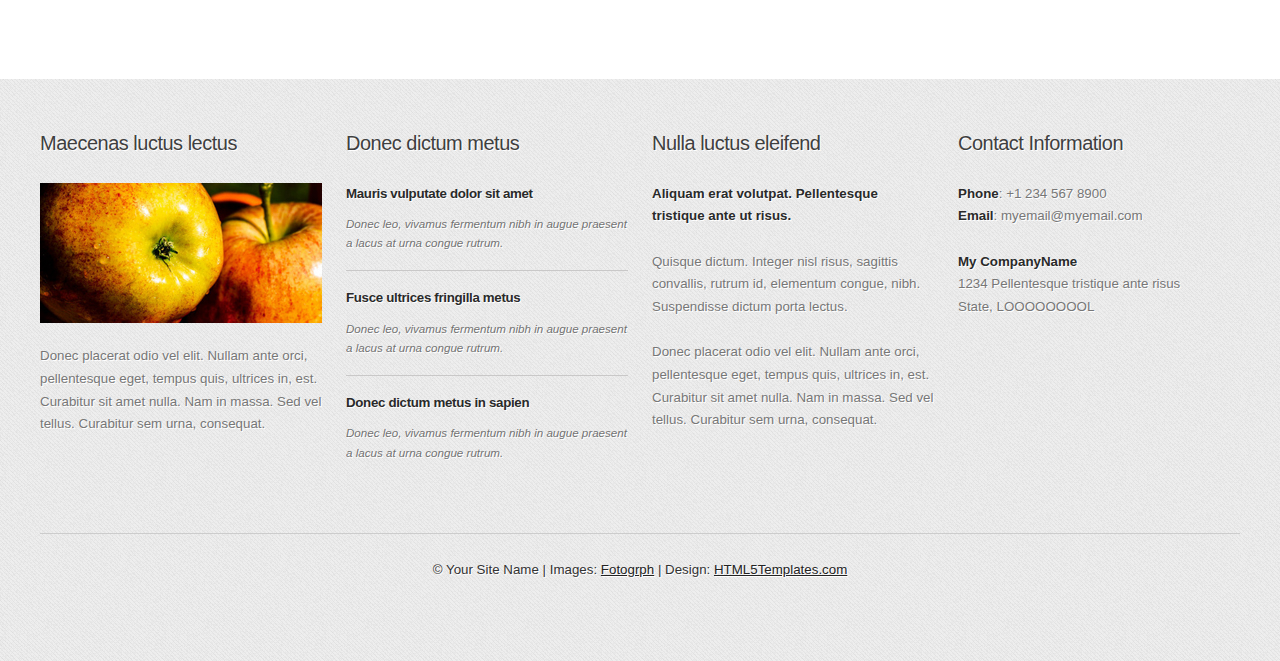
==== commit 993f0856: "Update Index - About Us" ====
--- a/index.html
+++ b/index.html
@@ -39,9 +39,10 @@
 				<div class="12u" id="menu">
 					<nav class="mobileUI-site-nav">
 						<ul>
-						<li class="current_page_item"><a href="index.html">Homepage</a></li>
+						<li class="current_page_item"><a href="index.html">!! Homepage</a></li>
 						<li><a href="servicios.html">F4 Servicios</a></li>
 						<li><a href="quienessomos.html">F4 Servicios</a></li>
+						<li><a href="aboutus.html">F4 About Us</a></li>
 						<li><a href="dudas.html">Dudas</a></li>
 						<li><a href="aboutus.html">About Us!!!</a></li>
 						<li><a href="twocolumn1.html">F4 Two Column #1</a></li>
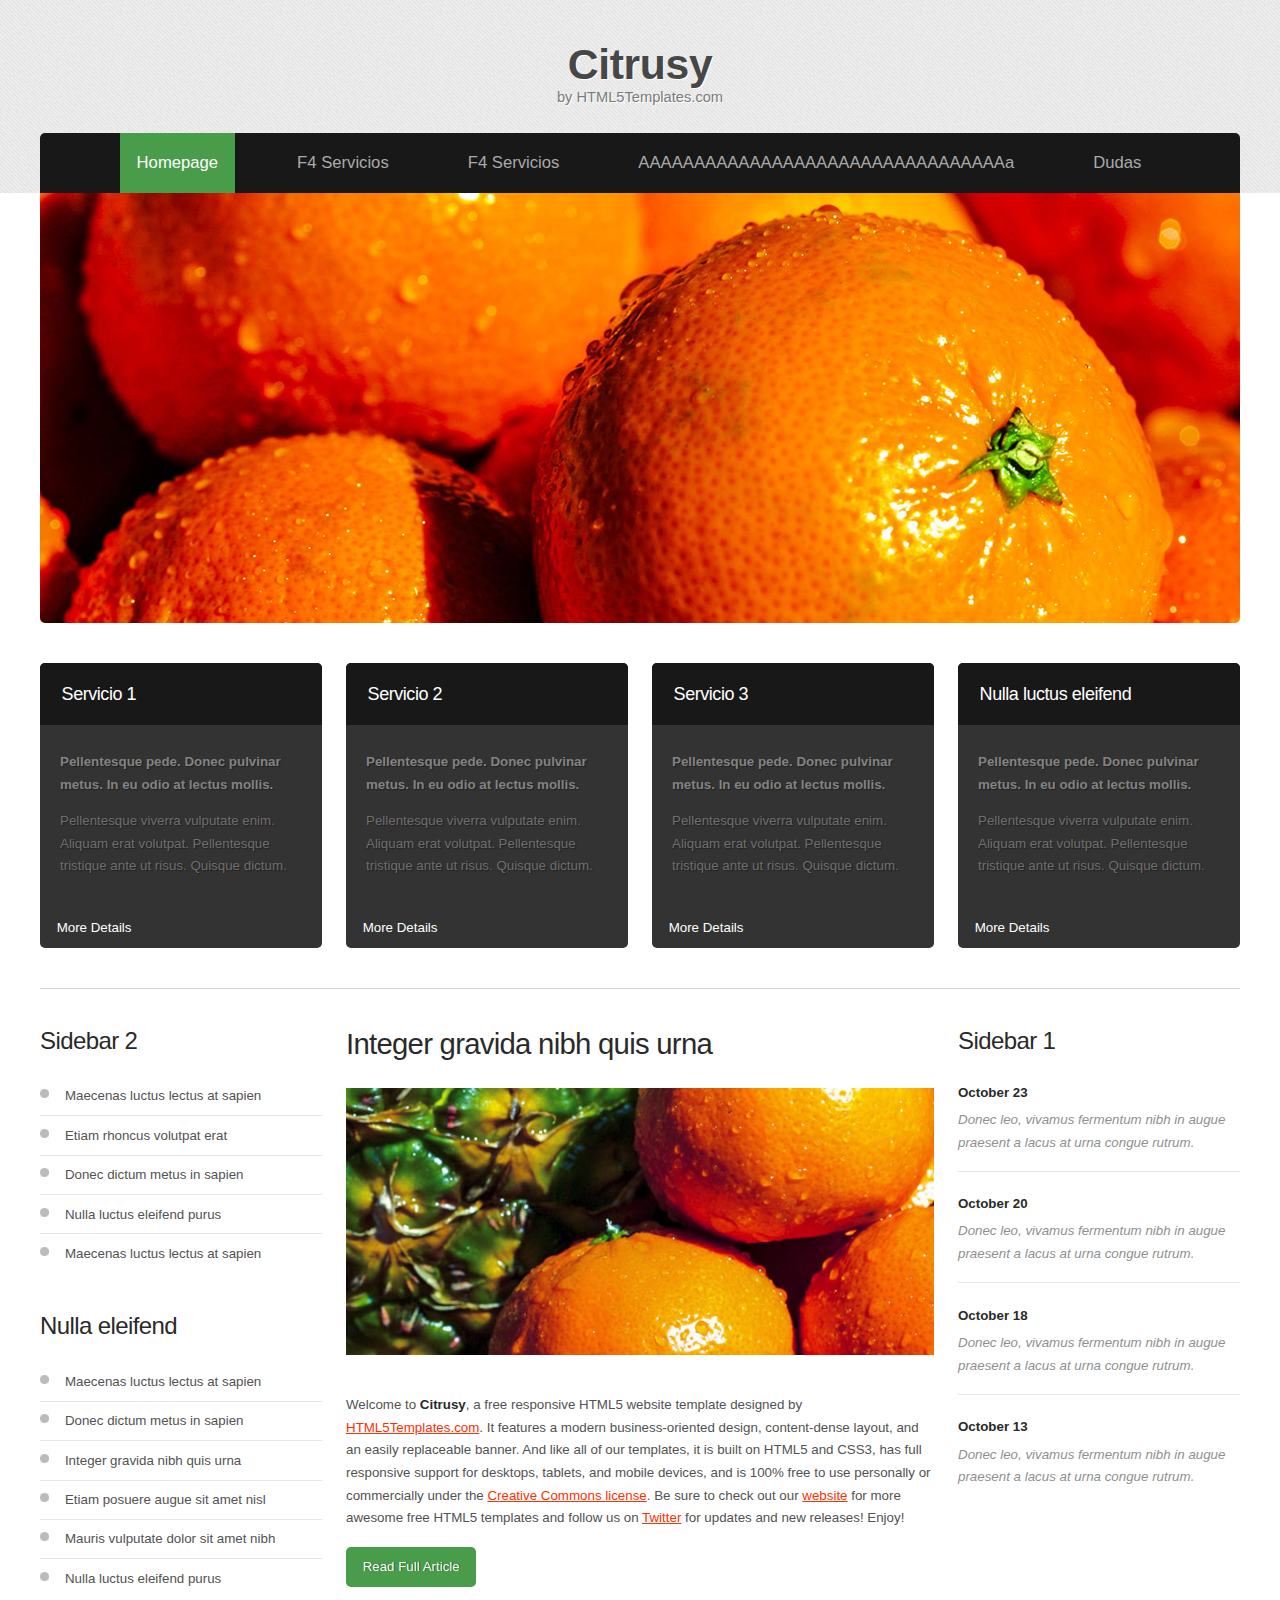
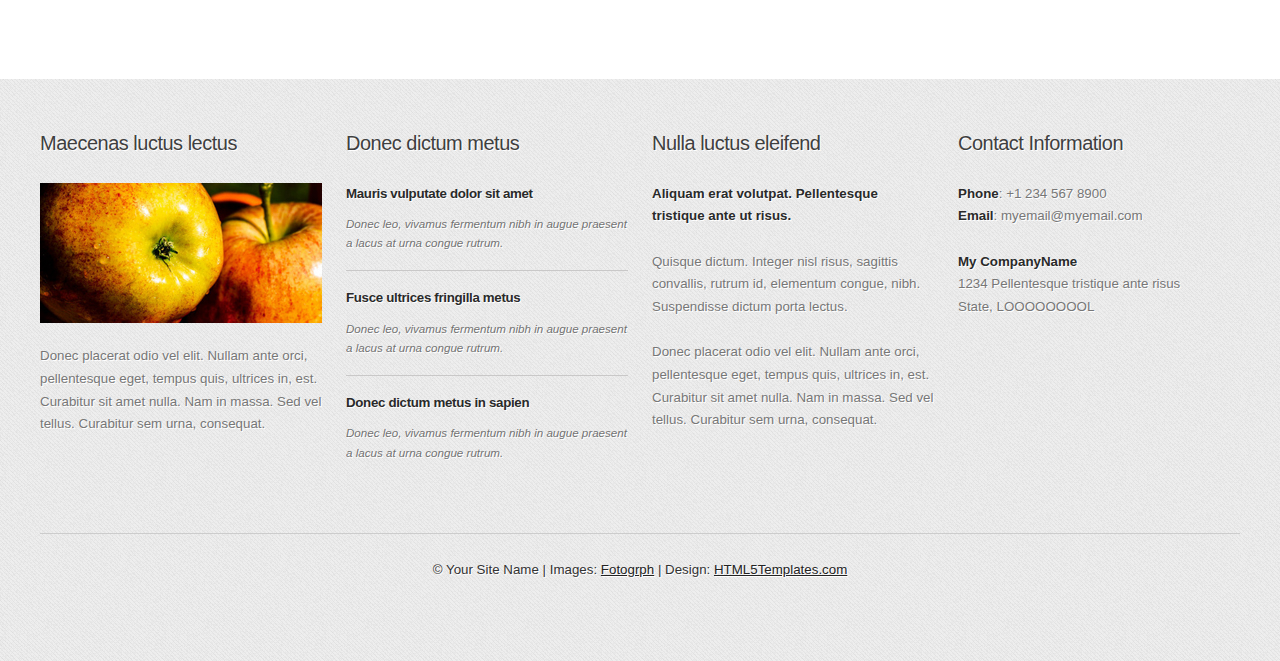
==== commit 43c4af66: "TOCANDO INDEX" ====
--- a/index.html
+++ b/index.html
@@ -39,16 +39,16 @@
 				<div class="12u" id="menu">
 					<nav class="mobileUI-site-nav">
 						<ul>
-						<li class="current_page_item"><a href="index.html">!! Homepage</a></li>
-						<li><a href="servicios.html">F4 Servicios</a></li>
-						<li><a href="quienessomos.html">F4 Servicios</a></li>
-						<li><a href="aboutus.html">F4 About Us</a></li>
-						<li><a href="dudas.html">Dudas</a></li>
-						<li><a href="aboutus.html">About Us!!!</a></li>
-						<li><a href="twocolumn1.html">F4 Two Column #1</a></li>
-						<li><a href="contacto.html">F4 Two Column #1</a></li>
-						<li><a href="twocolumn2.html">F4 Two Column #2</a></li>
-						<li><a href="onecolumn.html">F4 One Column</a></li>
+							<li class="current_page_item"><a href="index.html">Homepage</a></li>
+							<li><a href="servicios.html">F4 Servicios</a></li>
+							<li><a href="quienessomos.html">F4 Servicios</a></li>
+							<li><a href="qxxxxxxxxxxxxxxuienessomos.html">AAAAAAAAAAAAAAAAAAAAAAAAAAAAAAAAAa</a></li>
+							<li><a href="dudas.html">Dudas</a></li>
+							<li><a href="aboutus.html">About Us!!!</a></li>
+							<li><a href="twocolumn1.html">F4 Two Column #1</a></li>
+							<li><a href="aaaaaaaaaaaaaaaaaaaaaaa">F4 Two Column #1</a></li>
+							<li><a href="aaaaaaaaaaaaaaaaaaaaaaa2.html">F4 Two Column #2</a></li>
+							<li><a href="onecolumn.html">F4 One Column</a></li>
 						</ul>
 					</nav>
 				</div>
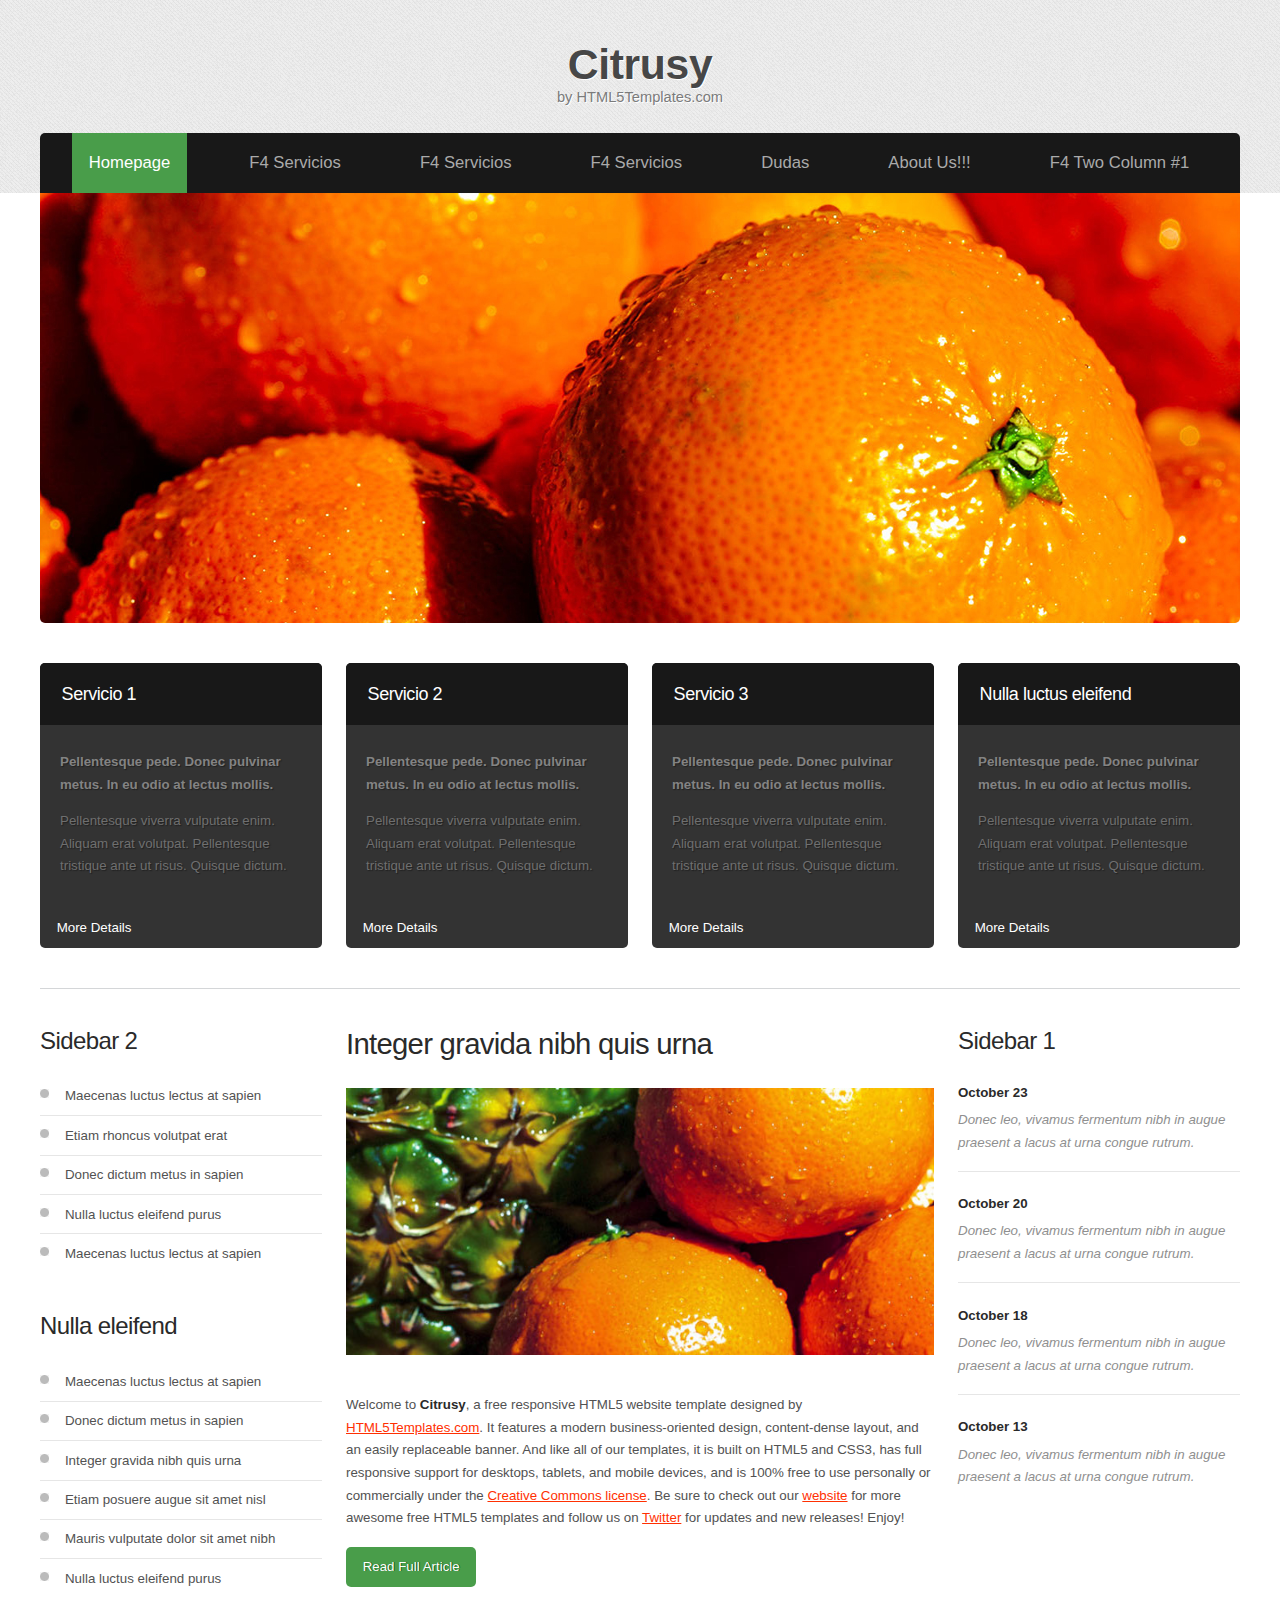
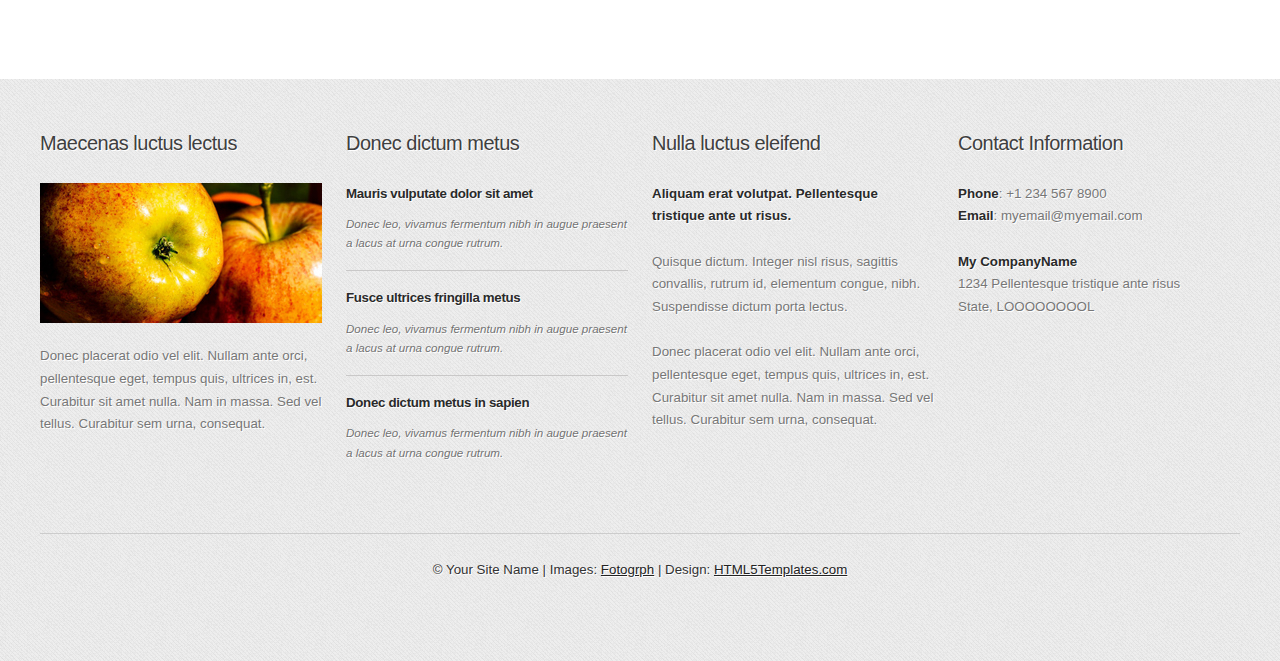
==== commit ea839a82: "Cambio en index" ====
--- a/index.html
+++ b/index.html
@@ -42,12 +42,12 @@
 							<li class="current_page_item"><a href="index.html">Homepage</a></li>
 							<li><a href="servicios.html">F4 Servicios</a></li>
 							<li><a href="quienessomos.html">F4 Servicios</a></li>
-							<li><a href="qxxxxxxxxxxxxxxuienessomos.html">AAAAAAAAAAAAAAAAAAAAAAAAAAAAAAAAAa</a></li>
+							<li><a href="qxxxxxxxxxxxxxxuienessomos.html">F4 Servicios</a></li>
 							<li><a href="dudas.html">Dudas</a></li>
 							<li><a href="aboutus.html">About Us!!!</a></li>
 							<li><a href="twocolumn1.html">F4 Two Column #1</a></li>
-							<li><a href="aaaaaaaaaaaaaaaaaaaaaaa">F4 Two Column #1</a></li>
-							<li><a href="aaaaaaaaaaaaaaaaaaaaaaa2.html">F4 Two Column #2</a></li>
+							<li><a href="contacto.html">CONTACTO</a></li>
+							<li><a href="twocolumn2.html">F4 Two Column #2</a></li>
 							<li><a href="onecolumn.html">F4 One Column</a></li>
 						</ul>
 					</nav>
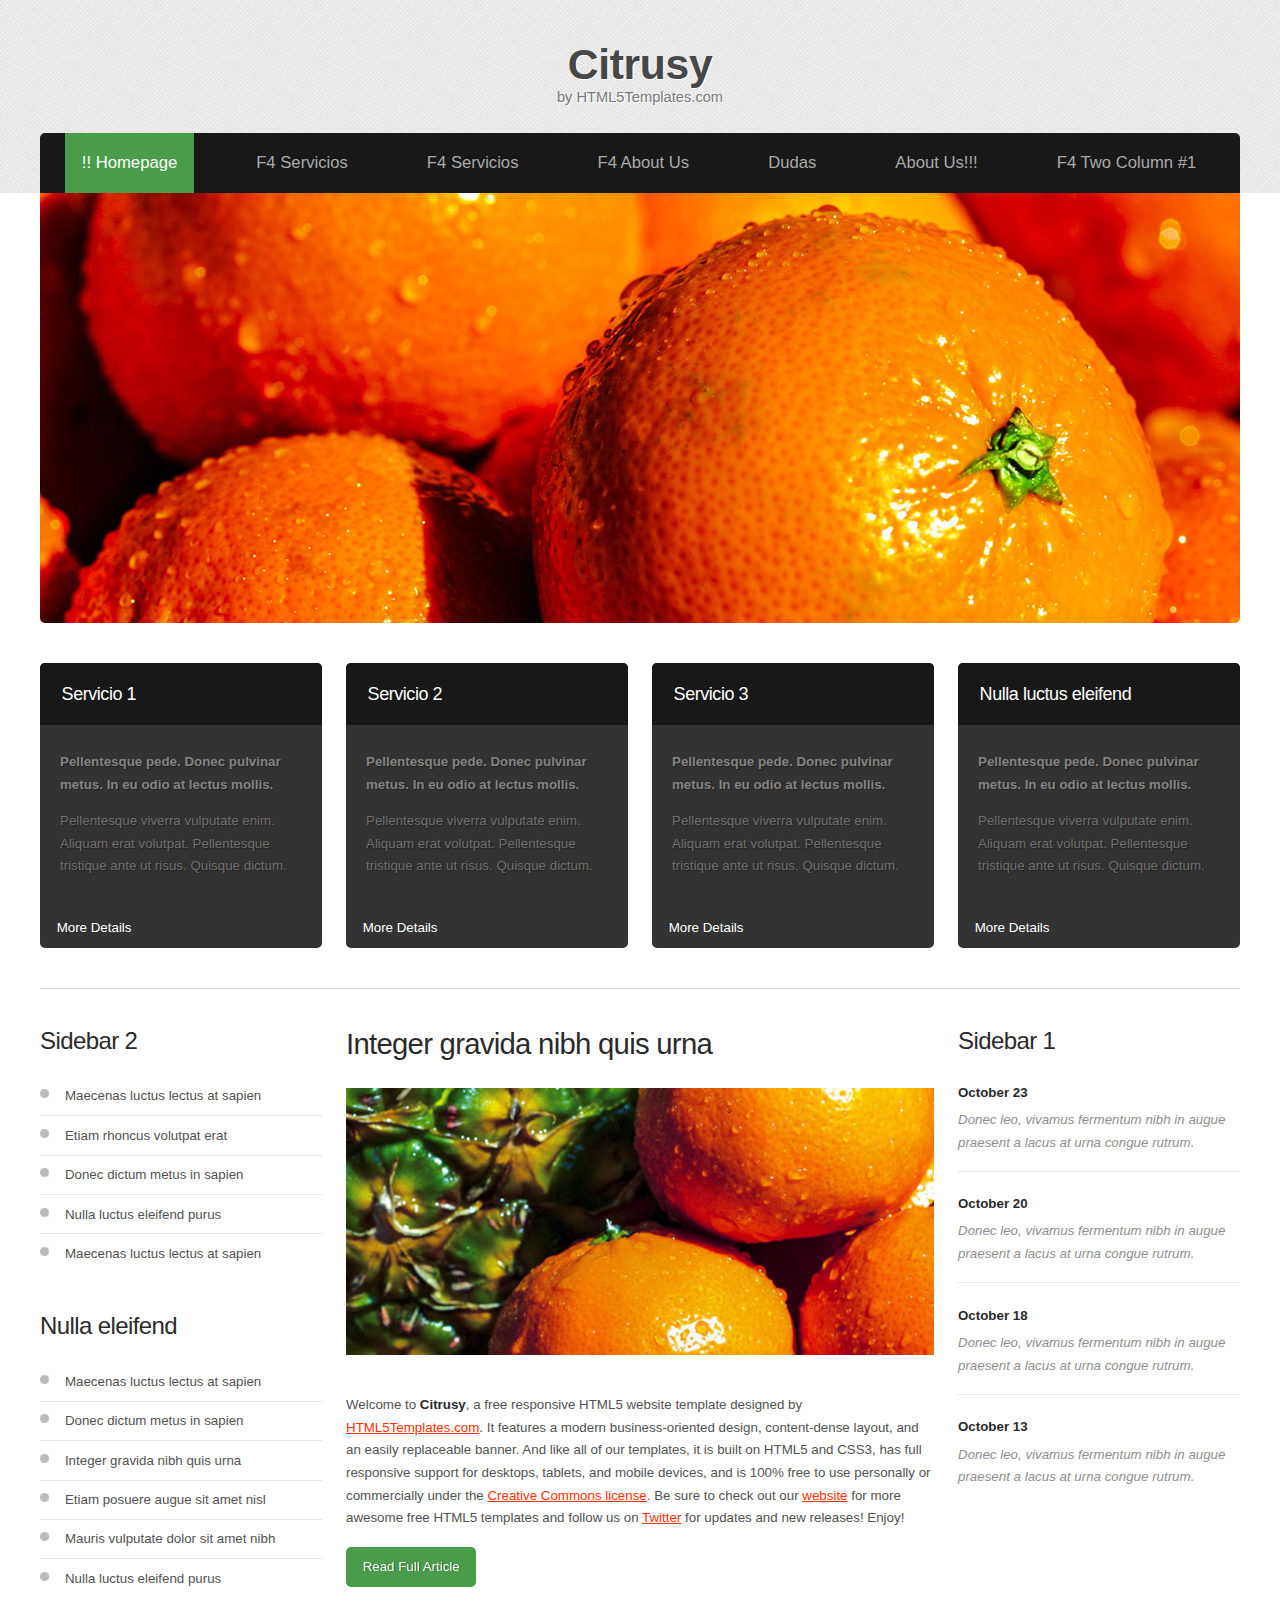
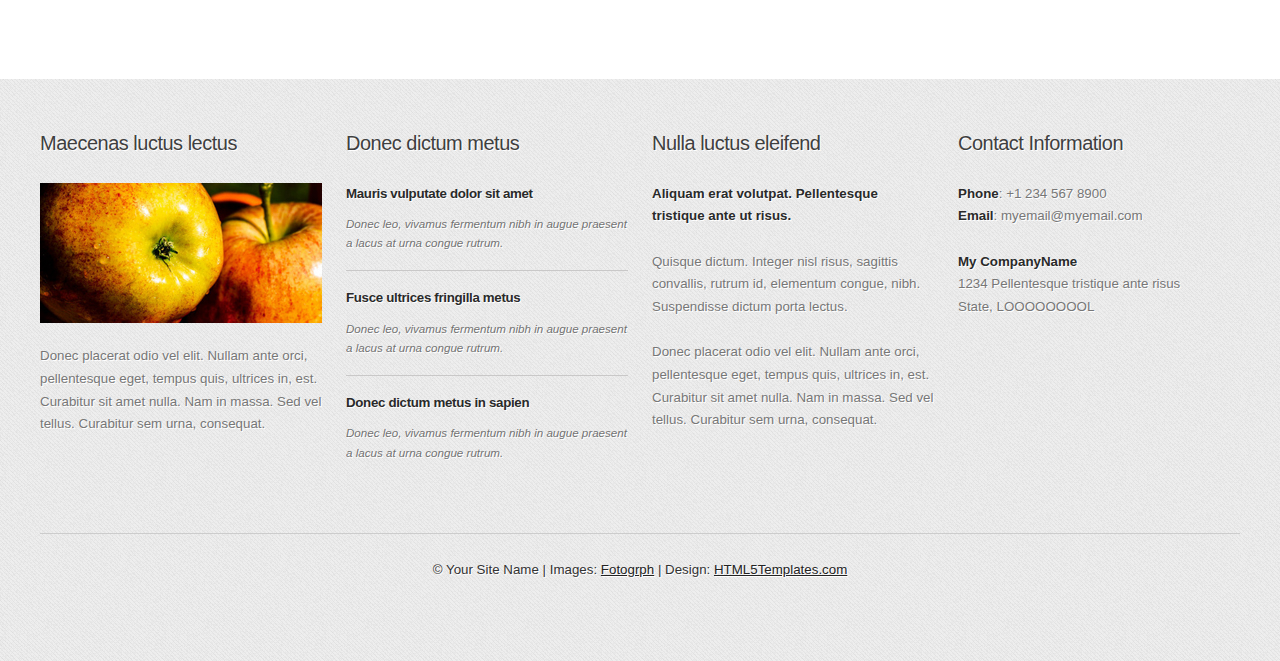
==== commit 09a5ac7b: "Merge remote-tracking branch 'eduardo/features/dudas' into devel" ====
--- a/index.html
+++ b/index.html
@@ -39,15 +39,15 @@
 				<div class="12u" id="menu">
 					<nav class="mobileUI-site-nav">
 						<ul>
-							<li class="current_page_item"><a href="index.html">Homepage</a></li>
-							<li><a href="servicios.html">F4 Servicios</a></li>
-							<li><a href="quienessomos.html">F4 Servicios</a></li>
-							<li><a href="qxxxxxxxxxxxxxxuienessomos.html">F4 Servicios</a></li>
+						<li class="current_page_item"><a href="index.html">!! Homepage</a></li>
+						<li><a href="servicios.html">F4 Servicios</a></li>
+						<li><a href="quienessomos.html">F4 Servicios</a></li>
+						<li><a href="aboutus.html">F4 About Us</a></li>
 							<li><a href="dudas.html">Dudas</a></li>
 							<li><a href="aboutus.html">About Us!!!</a></li>
 							<li><a href="twocolumn1.html">F4 Two Column #1</a></li>
-							<li><a href="contacto.html">CONTACTO</a></li>
-							<li><a href="twocolumn2.html">F4 Two Column #2</a></li>
+							<li><a href="aaaaaaaaaaaaaaaaaaaaaaa">F4 Two Column #1</a></li>
+							<li><a href="aaaaaaaaaaaaaaaaaaaaaaa2.html">F4 Two Column #2</a></li>
 							<li><a href="onecolumn.html">F4 One Column</a></li>
 						</ul>
 					</nav>
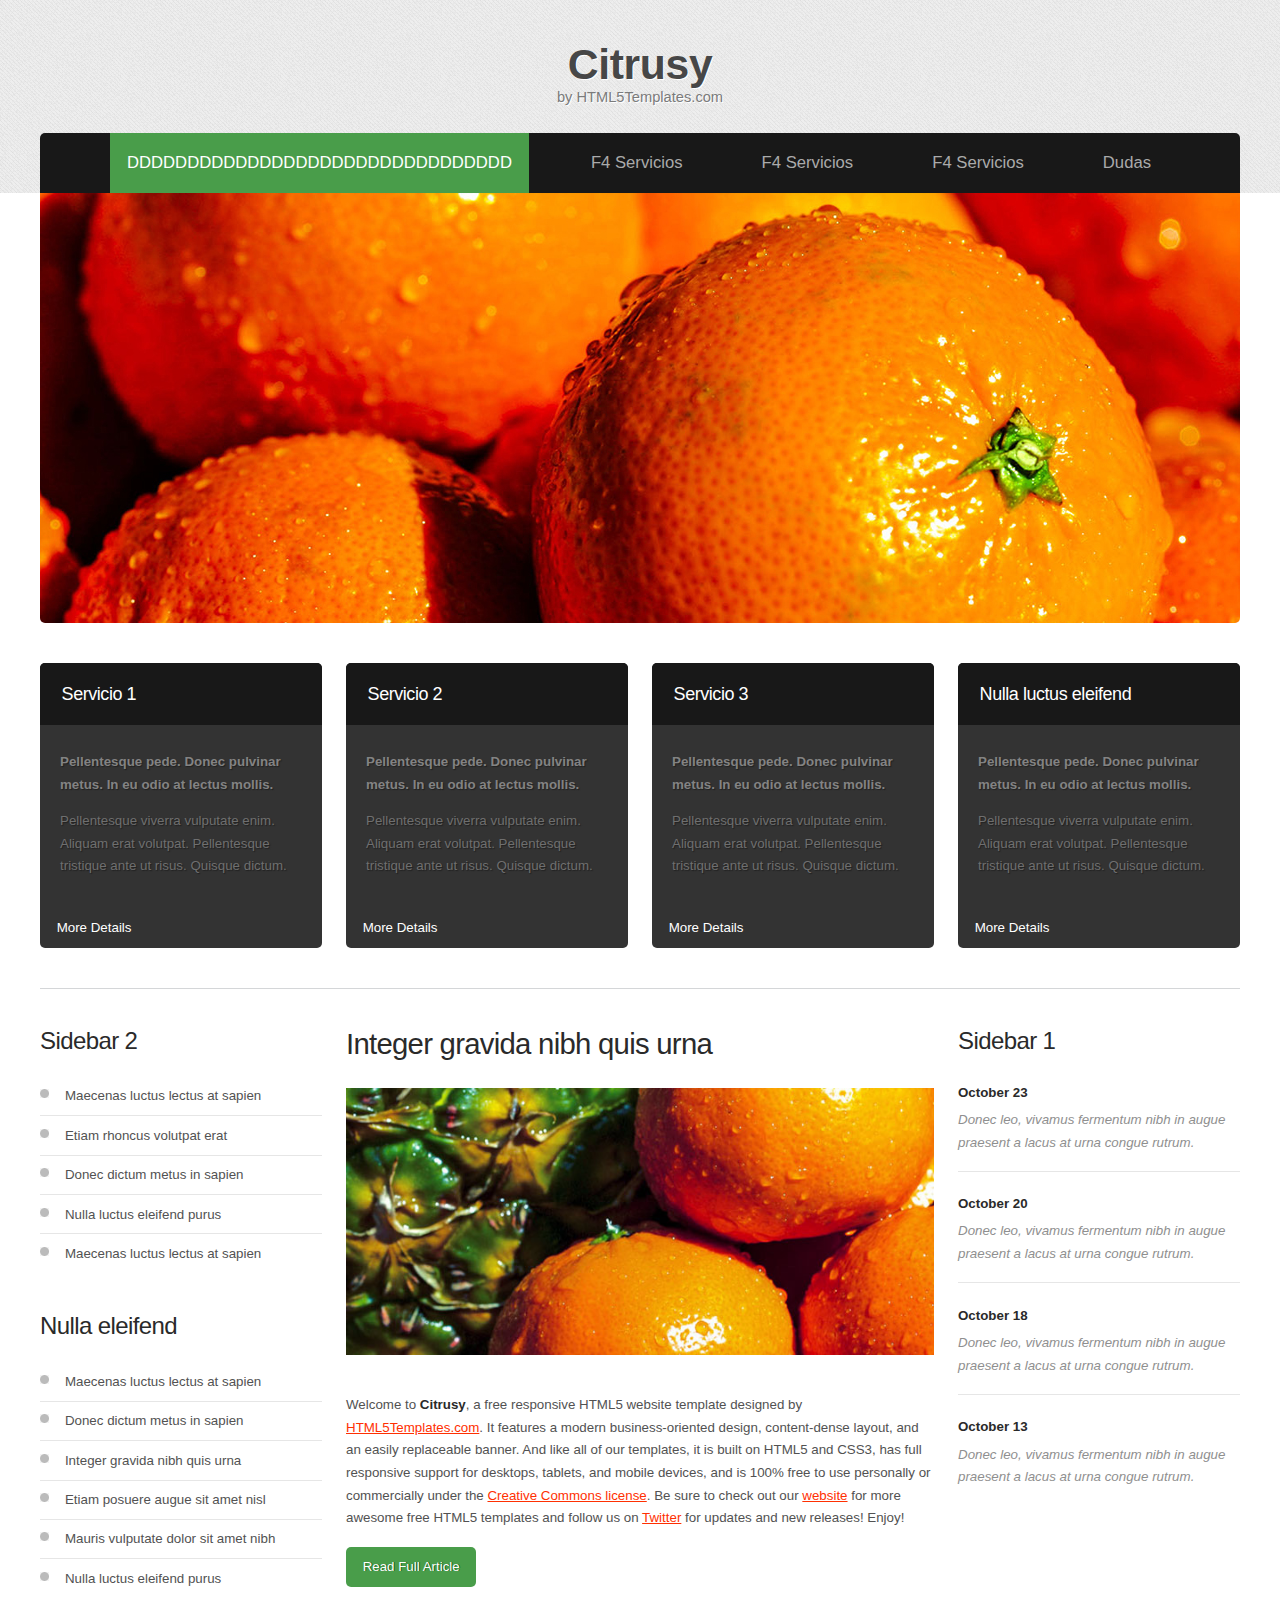
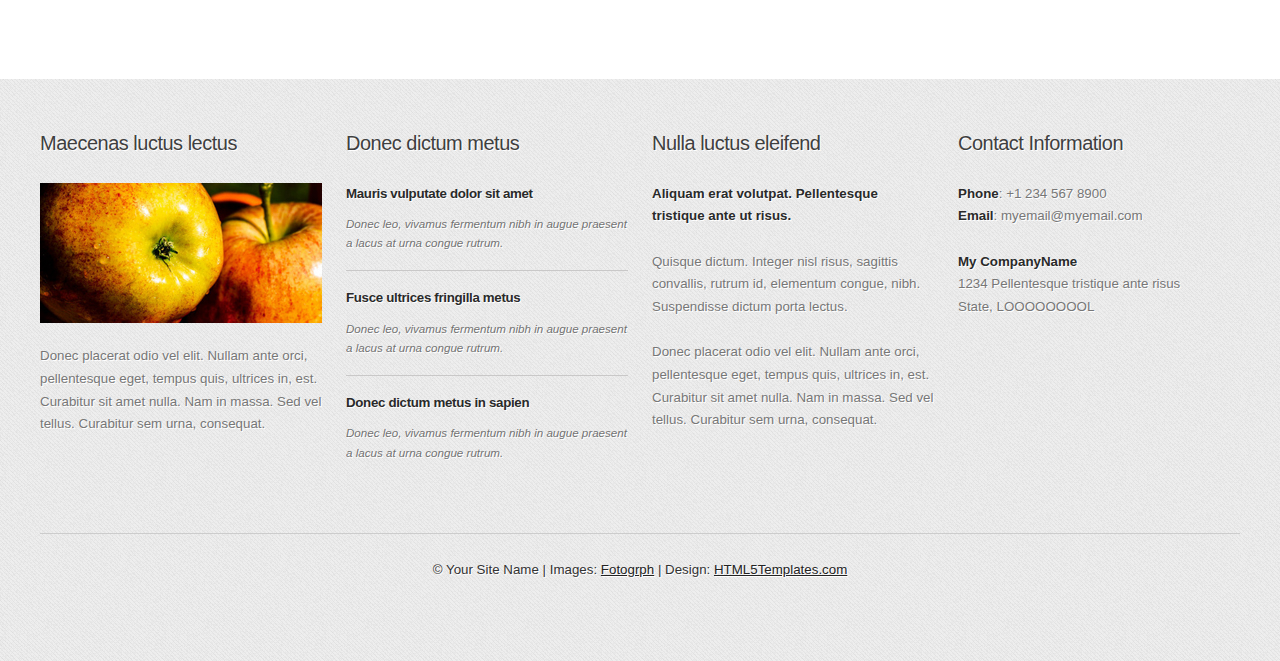
==== commit ebccca73: "YO, HE SIDO YO" ====
--- a/index.html
+++ b/index.html
@@ -39,15 +39,15 @@
 				<div class="12u" id="menu">
 					<nav class="mobileUI-site-nav">
 						<ul>
-						<li class="current_page_item"><a href="index.html">!! Homepage</a></li>
-						<li><a href="servicios.html">F4 Servicios</a></li>
-						<li><a href="quienessomos.html">F4 Servicios</a></li>
-						<li><a href="aboutus.html">F4 About Us</a></li>
+							<li class="current_page_item"><a href="index.html">DDDDDDDDDDDDDDDDDDDDDDDDDDDDDDDD</a></li>
+							<li><a href="servicios.html">F4 Servicios</a></li>
+							<li><a href="quienessomos.html">F4 Servicios</a></li>
+							<li><a href="qxxxxxxxxxxxxxxuienessomos.html">F4 Servicios</a></li>
 							<li><a href="dudas.html">Dudas</a></li>
 							<li><a href="aboutus.html">About Us!!!</a></li>
 							<li><a href="twocolumn1.html">F4 Two Column #1</a></li>
-							<li><a href="aaaaaaaaaaaaaaaaaaaaaaa">F4 Two Column #1</a></li>
-							<li><a href="aaaaaaaaaaaaaaaaaaaaaaa2.html">F4 Two Column #2</a></li>
+							<li><a href="contacto.html">CONTACTO</a></li>
+							<li><a href="twocolumn2.html">F4 Two Column #2</a></li>
 							<li><a href="onecolumn.html">F4 One Column</a></li>
 						</ul>
 					</nav>
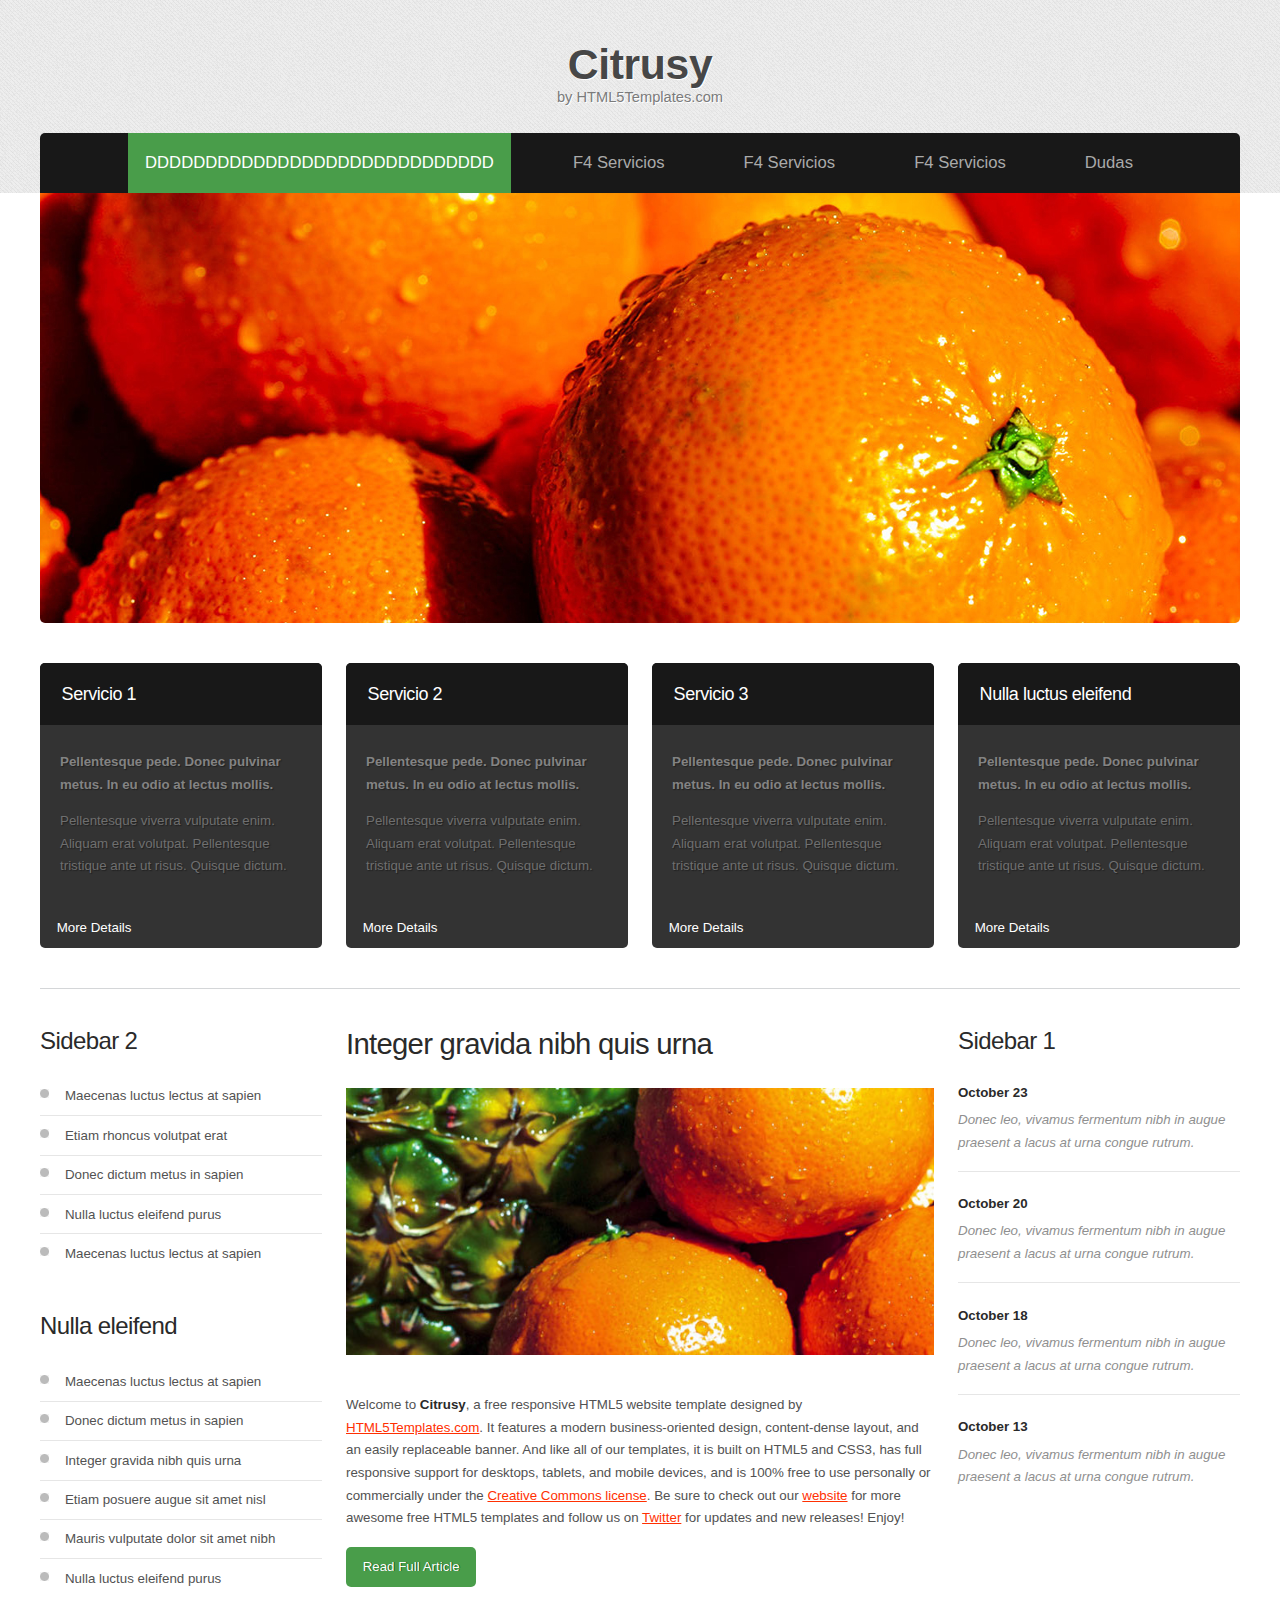
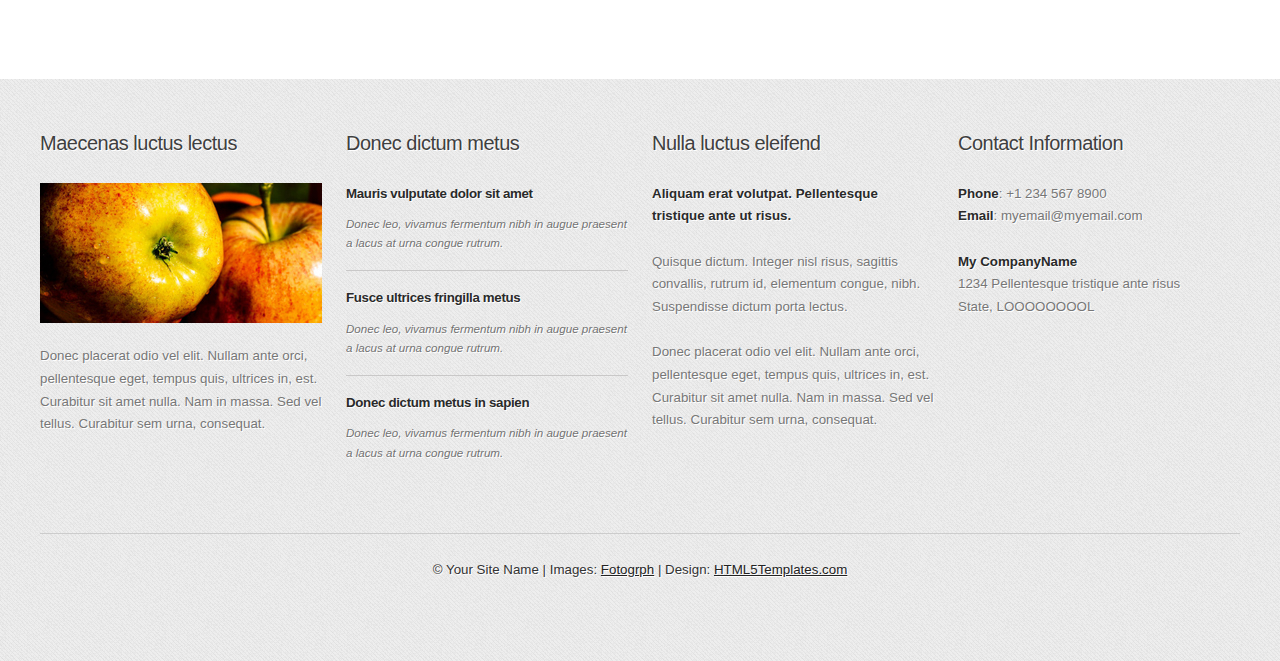
==== commit 7b6f3262: "que pesao!!" ====
--- a/index.html
+++ b/index.html
@@ -39,7 +39,7 @@
 				<div class="12u" id="menu">
 					<nav class="mobileUI-site-nav">
 						<ul>
-							<li class="current_page_item"><a href="index.html">DDDDDDDDDDDDDDDDDDDDDDDDDDDDDDDD</a></li>
+							<li class="current_page_item"><a href="index.html">DDDDDDDDDDDDDDDDDDDDDDDDDDDDD</a></li>
 							<li><a href="servicios.html">F4 Servicios</a></li>
 							<li><a href="quienessomos.html">F4 Servicios</a></li>
 							<li><a href="qxxxxxxxxxxxxxxuienessomos.html">F4 Servicios</a></li>
